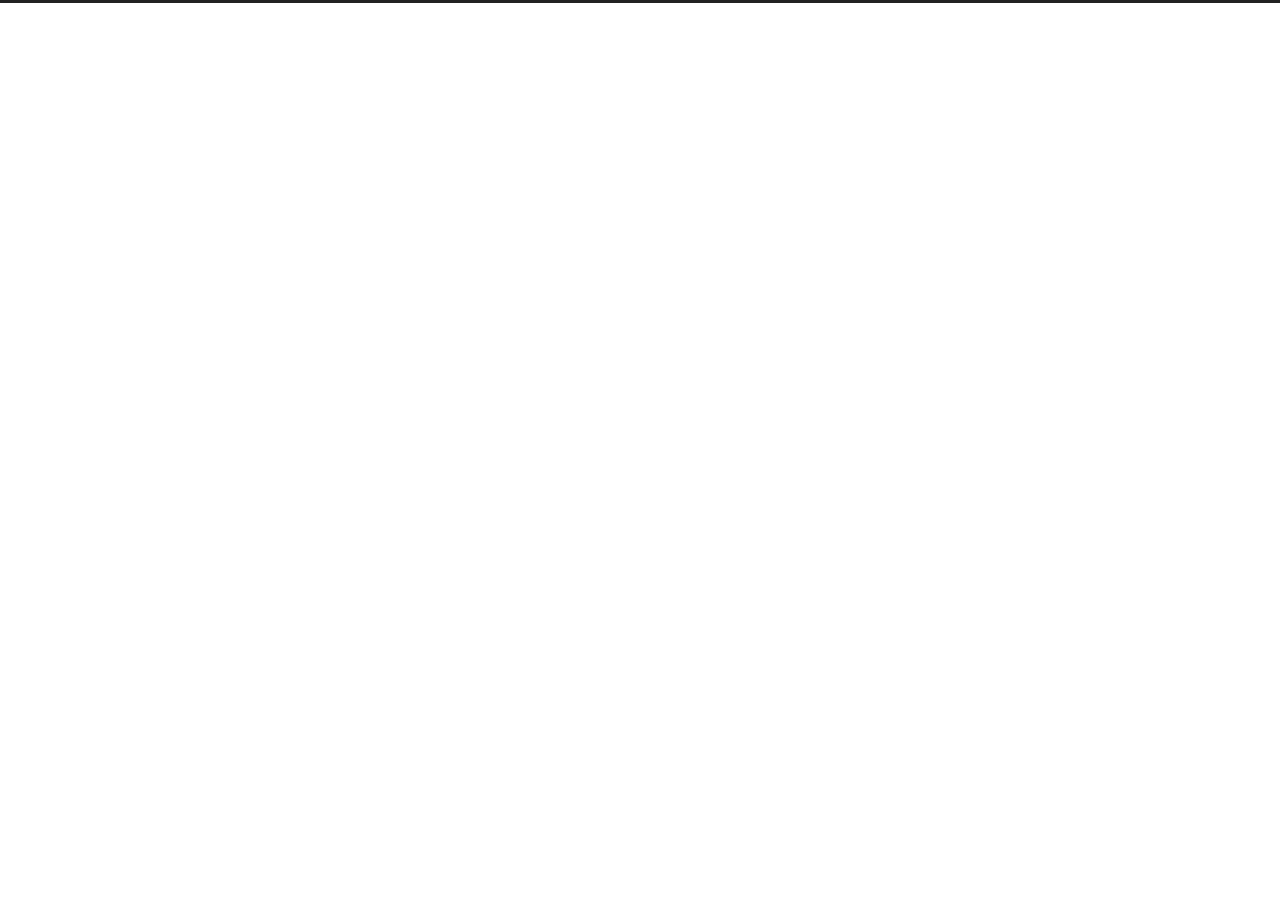
==== archives/index.html @ 6d8d893b "Site updated: 2021-06-17 23:56:23" ====
<!DOCTYPE html>
<html lang="en">
<head>
  <meta charset="UTF-8">
<meta name="viewport" content="width=device-width, initial-scale=1, maximum-scale=2">
<meta name="theme-color" content="#222">
<meta name="generator" content="Hexo 5.4.0">


  <link rel="apple-touch-icon" sizes="180x180" href="/images/apple-touch-icon-next.png">
  <link rel="icon" type="image/png" sizes="32x32" href="/images/favicon-32x32-next.png">
  <link rel="icon" type="image/png" sizes="16x16" href="/images/favicon-16x16-next.png">
  <link rel="mask-icon" href="/images/logo.svg" color="#222">

<link rel="stylesheet" href="/css/main.css">



<link rel="stylesheet" href="https://cdn.jsdelivr.net/npm/@fortawesome/fontawesome-free@5.15.3/css/all.min.css" integrity="sha256-2H3fkXt6FEmrReK448mDVGKb3WW2ZZw35gI7vqHOE4Y=" crossorigin="anonymous">
  <link rel="stylesheet" href="https://cdn.jsdelivr.net/npm/animate.css@3.1.1/animate.min.css" integrity="sha256-PR7ttpcvz8qrF57fur/yAx1qXMFJeJFiA6pSzWi0OIE=" crossorigin="anonymous">

<script class="next-config" data-name="main" type="application/json">{&quot;hostname&quot;:&quot;example.com&quot;,&quot;root&quot;:&quot;&#x2F;&quot;,&quot;images&quot;:&quot;&#x2F;images&quot;,&quot;scheme&quot;:&quot;Muse&quot;,&quot;version&quot;:&quot;8.5.0&quot;,&quot;exturl&quot;:false,&quot;sidebar&quot;:{&quot;position&quot;:&quot;left&quot;,&quot;display&quot;:&quot;post&quot;,&quot;padding&quot;:18,&quot;offset&quot;:12},&quot;copycode&quot;:false,&quot;bookmark&quot;:{&quot;enable&quot;:false,&quot;color&quot;:&quot;#222&quot;,&quot;save&quot;:&quot;auto&quot;},&quot;fancybox&quot;:false,&quot;mediumzoom&quot;:false,&quot;lazyload&quot;:false,&quot;pangu&quot;:false,&quot;comments&quot;:{&quot;style&quot;:&quot;tabs&quot;,&quot;active&quot;:null,&quot;storage&quot;:true,&quot;lazyload&quot;:false,&quot;nav&quot;:null},&quot;motion&quot;:{&quot;enable&quot;:true,&quot;async&quot;:false,&quot;transition&quot;:{&quot;post_block&quot;:&quot;fadeIn&quot;,&quot;post_header&quot;:&quot;fadeInDown&quot;,&quot;post_body&quot;:&quot;fadeInDown&quot;,&quot;coll_header&quot;:&quot;fadeInLeft&quot;,&quot;sidebar&quot;:&quot;fadeInUp&quot;}},&quot;prism&quot;:false,&quot;i18n&quot;:{&quot;placeholder&quot;:&quot;Searching...&quot;,&quot;empty&quot;:&quot;We didn&#39;t find any results for the search: ${query}&quot;,&quot;hits_time&quot;:&quot;${hits} results found in ${time} ms&quot;,&quot;hits&quot;:&quot;${hits} results found&quot;}}</script><script src="/js/config.js"></script>
<meta property="og:type" content="website">
<meta property="og:title" content="Hexo">
<meta property="og:url" content="http://example.com/archives/index.html">
<meta property="og:site_name" content="Hexo">
<meta property="og:locale" content="en_US">
<meta property="article:author" content="John Doe">
<meta name="twitter:card" content="summary">


<link rel="canonical" href="http://example.com/archives/">



<script class="next-config" data-name="page" type="application/json">{&quot;sidebar&quot;:&quot;&quot;,&quot;isHome&quot;:false,&quot;isPost&quot;:false,&quot;lang&quot;:&quot;en&quot;,&quot;comments&quot;:&quot;&quot;,&quot;permalink&quot;:&quot;&quot;,&quot;path&quot;:&quot;archives&#x2F;index.html&quot;,&quot;title&quot;:&quot;&quot;}</script>

<script class="next-config" data-name="calendar" type="application/json">&quot;&quot;</script>
<title>Archive | Hexo</title>
  




  <noscript>
    <link rel="stylesheet" href="/css/noscript.css">
  </noscript>
</head>

<body itemscope itemtype="http://schema.org/WebPage" class="use-motion">
  <div class="headband"></div>

  <main class="main">
    <header class="header" itemscope itemtype="http://schema.org/WPHeader">
      <div class="header-inner"><div class="site-brand-container">
  <div class="site-nav-toggle">
    <div class="toggle" aria-label="Toggle navigation bar" role="button">
    </div>
  </div>

  <div class="site-meta">

    <a href="/" class="brand" rel="start">
      <i class="logo-line"></i>
      <h1 class="site-title">Hexo</h1>
      <i class="logo-line"></i>
    </a>
  </div>

  <div class="site-nav-right">
    <div class="toggle popup-trigger">
    </div>
  </div>
</div>







</div>
        
  
  <div class="toggle sidebar-toggle" role="button">
    <span class="toggle-line"></span>
    <span class="toggle-line"></span>
    <span class="toggle-line"></span>
  </div>

  <aside class="sidebar">

    <div class="sidebar-inner sidebar-overview-active">
      <ul class="sidebar-nav">
        <li class="sidebar-nav-toc">
          Table of Contents
        </li>
        <li class="sidebar-nav-overview">
          Overview
        </li>
      </ul>

      <div class="sidebar-panel-container">
        <!--noindex-->
        <div class="post-toc-wrap sidebar-panel">
        </div>
        <!--/noindex-->

        <div class="site-overview-wrap sidebar-panel">
          <div class="site-overview">
            <div class="site-author site-overview-item animated" itemprop="author" itemscope itemtype="http://schema.org/Person">
  <p class="site-author-name" itemprop="name">John Doe</p>
  <div class="site-description" itemprop="description"></div>
</div>
<div class="site-state-wrap site-overview-item animated">
  <nav class="site-state">
      <div class="site-state-item site-state-posts">
          <a href="/archives">
          <span class="site-state-item-count">1</span>
          <span class="site-state-item-name">posts</span>
        </a>
      </div>
  </nav>
</div>



          </div>
        </div>
    </div>
  </aside>
  <div class="sidebar-dimmer"></div>


    </header>

    
  <div class="back-to-top" role="button" aria-label="Back to top">
    <i class="fa fa-arrow-up"></i>
    <span>0%</span>
  </div>

<noscript>
  <div class="noscript-warning">Theme NexT works best with JavaScript enabled</div>
</noscript>


    <div class="main-inner archive posts-collapse">


  
  
  
  <div class="post-block">
    <div class="post-content">
      <div class="collection-title">
        <span class="collection-header">Um..! 1 post. Keep on posting.</span>
      </div>

      
    <div class="collection-year">
      <span class="collection-header">2021</span>
    </div>

  <article itemscope itemtype="http://schema.org/Article">
    <header class="post-header">
      <div class="post-meta-container">
        <time itemprop="dateCreated"
              datetime="2021-06-17T23:36:24+08:00"
              content="2021-06-17">
          06-17
        </time>
      </div>

      <div class="post-title">
          <a class="post-title-link" href="/2021/06/17/hello-world/" itemprop="url">
            <span itemprop="name">Hello World</span>
          </a>
      </div>

      
    </header>
  </article>


    </div>
  </div>
  
  
  

</div>
  </main>

  <footer class="footer">
    <div class="footer-inner">


<div class="copyright">
  &copy; 
  <span itemprop="copyrightYear">2021</span>
  <span class="with-love">
    <i class="fa fa-heart"></i>
  </span>
  <span class="author" itemprop="copyrightHolder">John Doe</span>
</div>
  <div class="powered-by">Powered by <a href="https://hexo.io/" rel="noopener" target="_blank">Hexo</a> & <a href="https://theme-next.js.org/muse/" rel="noopener" target="_blank">NexT.Muse</a>
  </div>

    </div>
  </footer>

  
  <script src="https://cdn.jsdelivr.net/npm/animejs@3.2.1/lib/anime.min.js" integrity="sha256-XL2inqUJaslATFnHdJOi9GfQ60on8Wx1C2H8DYiN1xY=" crossorigin="anonymous"></script>
<script src="/js/comments.js"></script><script src="/js/utils.js"></script><script src="/js/motion.js"></script><script src="/js/schemes/muse.js"></script><script src="/js/next-boot.js"></script>

  




  





</body>
</html>
---- css/main.css ----
:root {
  --body-bg-color: #fff;
  --content-bg-color: #fff;
  --card-bg-color: #f5f5f5;
  --text-color: #555;
  --blockquote-color: #666;
  --link-color: #555;
  --link-hover-color: #222;
  --brand-color: #fff;
  --brand-hover-color: #fff;
  --table-row-odd-bg-color: #f9f9f9;
  --table-row-hover-bg-color: #f5f5f5;
  --menu-item-bg-color: #f5f5f5;
  --btn-default-bg: #222;
  --btn-default-color: #fff;
  --btn-default-border-color: #222;
  --btn-default-hover-bg: #fff;
  --btn-default-hover-color: #222;
  --btn-default-hover-border-color: #222;
  --highlight-background: #f0f0f0;
  --highlight-foreground: #444;
  --highlight-gutter-background: #dedede;
  --highlight-gutter-foreground: #555;
}
html {
  line-height: 1.15; /* 1 */
  -webkit-text-size-adjust: 100%; /* 2 */
}
body {
  margin: 0;
}
main {
  display: block;
}
h1 {
  font-size: 2em;
  margin: 0.67em 0;
}
hr {
  box-sizing: content-box; /* 1 */
  height: 0; /* 1 */
  overflow: visible; /* 2 */
}
pre {
  font-family: monospace, monospace; /* 1 */
  font-size: 1em; /* 2 */
}
a {
  background: transparent;
}
abbr[title] {
  border-bottom: none; /* 1 */
  text-decoration: underline; /* 2 */
  text-decoration: underline dotted; /* 2 */
}
b,
strong {
  font-weight: bolder;
}
code,
kbd,
samp {
  font-family: monospace, monospace; /* 1 */
  font-size: 1em; /* 2 */
}
small {
  font-size: 80%;
}
sub,
sup {
  font-size: 75%;
  line-height: 0;
  position: relative;
  vertical-align: baseline;
}
sub {
  bottom: -0.25em;
}
sup {
  top: -0.5em;
}
img {
  border-style: none;
}
button,
input,
optgroup,
select,
textarea {
  font-family: inherit; /* 1 */
  font-size: 100%; /* 1 */
  line-height: 1.15; /* 1 */
  margin: 0; /* 2 */
}
button,
input {
/* 1 */
  overflow: visible;
}
button,
select {
/* 1 */
  text-transform: none;
}
button,
[type='button'],
[type='reset'],
[type='submit'] {
  -webkit-appearance: button;
}
button::-moz-focus-inner,
[type='button']::-moz-focus-inner,
[type='reset']::-moz-focus-inner,
[type='submit']::-moz-focus-inner {
  border-style: none;
  padding: 0;
}
button:-moz-focusring,
[type='button']:-moz-focusring,
[type='reset']:-moz-focusring,
[type='submit']:-moz-focusring {
  outline: 1px dotted ButtonText;
}
fieldset {
  padding: 0.35em 0.75em 0.625em;
}
legend {
  box-sizing: border-box; /* 1 */
  color: inherit; /* 2 */
  display: table; /* 1 */
  max-width: 100%; /* 1 */
  padding: 0; /* 3 */
  white-space: normal; /* 1 */
}
progress {
  vertical-align: baseline;
}
textarea {
  overflow: auto;
}
[type='checkbox'],
[type='radio'] {
  box-sizing: border-box; /* 1 */
  padding: 0; /* 2 */
}
[type='number']::-webkit-inner-spin-button,
[type='number']::-webkit-outer-spin-button {
  height: auto;
}
[type='search'] {
  outline-offset: -2px; /* 2 */
  -webkit-appearance: textfield; /* 1 */
}
[type='search']::-webkit-search-decoration {
  -webkit-appearance: none;
}
::-webkit-file-upload-button {
  font: inherit; /* 2 */
  -webkit-appearance: button; /* 1 */
}
details {
  display: block;
}
summary {
  display: list-item;
}
template {
  display: none;
}
[hidden] {
  display: none;
}
::selection {
  background: #262a30;
  color: #eee;
}
html,
body {
  height: 100%;
}
body {
  background: var(--body-bg-color);
  color: var(--text-color);
  font-family: Lato, 'PingFang SC', 'Microsoft YaHei', sans-serif;
  font-size: 1em;
  line-height: 2;
  min-height: 100%;
  position: relative;
  transition: padding 0.2s ease-in-out;
}
h1,
h2,
h3,
h4,
h5,
h6 {
  font-family: Lato, 'PingFang SC', 'Microsoft YaHei', sans-serif;
  font-weight: bold;
  line-height: 1.5;
  margin: 20px 0 15px;
}
h1 {
  font-size: 1.5em;
}
h2 {
  font-size: 1.375em;
}
h3 {
  font-size: 1.25em;
}
h4 {
  font-size: 1.125em;
}
h5 {
  font-size: 1em;
}
h6 {
  font-size: 0.875em;
}
p {
  margin: 0 0 20px;
}
a {
  border-bottom: 1px solid #999;
  color: var(--link-color);
  cursor: pointer;
  outline: 0;
  text-decoration: none;
  overflow-wrap: break-word;
}
a:hover {
  border-bottom-color: var(--link-hover-color);
  color: var(--link-hover-color);
}
iframe,
img,
video,
embed {
  display: block;
  margin-left: auto;
  margin-right: auto;
  max-width: 100%;
}
hr {
  background-image: repeating-linear-gradient(-45deg, #ddd, #ddd 4px, transparent 4px, transparent 8px);
  border: 0;
  height: 3px;
  margin: 40px 0;
}
blockquote {
  border-left: 4px solid #ddd;
  color: var(--blockquote-color);
  margin: 0;
  padding: 0 15px;
}
blockquote cite::before {
  content: '-';
  padding: 0 5px;
}
dt {
  font-weight: bold;
}
dd {
  margin: 0;
  padding: 0;
}
.table-container {
  overflow: auto;
}
table {
  border-collapse: collapse;
  border-spacing: 0;
  font-size: 0.875em;
  margin: 0 0 20px;
  width: 100%;
}
tbody tr:nth-of-type(odd) {
  background: var(--table-row-odd-bg-color);
}
tbody tr:hover {
  background: var(--table-row-hover-bg-color);
}
caption,
th,
td {
  padding: 8px;
}
th,
td {
  border: 1px solid #ddd;
  border-bottom: 3px solid #ddd;
}
th {
  font-weight: 700;
  padding-bottom: 10px;
}
td {
  border-bottom-width: 1px;
}
.btn {
  background: var(--btn-default-bg);
  border: 2px solid var(--btn-default-border-color);
  border-radius: 0;
  color: var(--btn-default-color);
  display: inline-block;
  font-size: 0.875em;
  line-height: 2;
  padding: 0 20px;
  transition: background-color 0.2s ease-in-out;
}
.btn:hover {
  background: var(--btn-default-hover-bg);
  border-color: var(--btn-default-hover-border-color);
  color: var(--btn-default-hover-color);
}
.btn + .btn {
  margin: 0 0 8px 8px;
}
.btn .fa-fw {
  text-align: left;
  width: 1.285714285714286em;
}
.toggle {
  line-height: 0;
}
.toggle .toggle-line {
  background: #fff;
  display: block;
  height: 2px;
  left: 0;
  position: relative;
  top: 0;
  transition: all 0.4s;
  width: 100%;
}
.toggle .toggle-line:not(:first-child) {
  margin-top: 3px;
}
.toggle.toggle-arrow .toggle-line:first-child {
  left: 50%;
  top: 2px;
  transform: rotate(45deg);
  width: 50%;
}
.toggle.toggle-arrow .toggle-line:last-child {
  left: 50%;
  top: -2px;
  transform: rotate(-45deg);
  width: 50%;
}
.toggle.toggle-close .toggle-line:nth-child(2) {
  opacity: 0;
}
.toggle.toggle-close .toggle-line:first-child {
  top: 5px;
  transform: rotate(45deg);
}
.toggle.toggle-close .toggle-line:last-child {
  top: -5px;
  transform: rotate(-45deg);
}
/*

Original highlight.js style (c) Ivan Sagalaev <maniac@softwaremaniacs.org>

*/

.hljs {
  display: block;
  overflow-x: auto;
  padding: 0.5em;
  background: #F0F0F0;
}


/* Base color: saturation 0; */

.hljs,
.hljs-subst {
  color: #444;
}

.hljs-comment {
  color: #888888;
}

.hljs-keyword,
.hljs-attribute,
.hljs-selector-tag,
.hljs-meta-keyword,
.hljs-doctag,
.hljs-name {
  font-weight: bold;
}


/* User color: hue: 0 */

.hljs-type,
.hljs-string,
.hljs-number,
.hljs-selector-id,
.hljs-selector-class,
.hljs-quote,
.hljs-template-tag,
.hljs-deletion {
  color: #880000;
}

.hljs-title,
.hljs-section {
  color: #880000;
  font-weight: bold;
}

.hljs-regexp,
.hljs-symbol,
.hljs-variable,
.hljs-template-variable,
.hljs-link,
.hljs-selector-attr,
.hljs-selector-pseudo {
  color: #BC6060;
}


/* Language color: hue: 90; */

.hljs-literal {
  color: #78A960;
}

.hljs-built_in,
.hljs-bullet,
.hljs-code,
.hljs-addition {
  color: #397300;
}


/* Meta color: hue: 200 */

.hljs-meta {
  color: #1f7199;
}

.hljs-meta-string {
  color: #4d99bf;
}


/* Misc effects */

.hljs-emphasis {
  font-style: italic;
}

.hljs-strong {
  font-weight: bold;
}

code,
kbd,
figure.highlight,
pre {
  background: var(--highlight-background);
  color: var(--highlight-foreground);
}
figure.highlight,
pre {
  line-height: 1.6;
  margin: 0 auto 20px;
}
pre,
code {
  font-family: consolas, Menlo, monospace, 'PingFang SC', 'Microsoft YaHei';
}
code {
  border-radius: 3px;
  font-size: 0.875em;
  padding: 2px 4px;
  overflow-wrap: break-word;
}
kbd {
  border: 2px solid #ccc;
  border-radius: 0.2em;
  box-shadow: 0.1em 0.1em 0.2em rgba(0,0,0,0.1);
  font-family: inherit;
  padding: 0.1em 0.3em;
  white-space: nowrap;
}
figure.highlight {
  position: relative;
}
figure.highlight pre {
  border: 0;
  margin: 0;
  padding: 10px 0;
}
figure.highlight table {
  border: 0;
  margin: 0;
  width: auto;
}
figure.highlight td {
  border: 0;
  padding: 0;
}
figure.highlight figcaption,
pre .caption,
pre figcaption {
  background: var(--highlight-gutter-background);
  color: var(--highlight-foreground);
  display: flow-root;
  font-size: 0.875em;
  line-height: 1.2;
  padding: 0.5em;
}
figure.highlight figcaption a,
pre .caption a,
pre figcaption a {
  color: var(--highlight-foreground);
  float: right;
}
figure.highlight figcaption a:hover,
pre .caption a:hover,
pre figcaption a:hover {
  border-bottom-color: var(--highlight-foreground);
}
figure.highlight .gutter {
  -moz-user-select: none;
  -ms-user-select: none;
  -webkit-user-select: none;
  user-select: none;
}
figure.highlight .gutter pre {
  background: var(--highlight-gutter-background);
  color: var(--highlight-gutter-foreground);
  padding-left: 10px;
  padding-right: 10px;
  text-align: right;
}
figure.highlight .code pre {
  padding-left: 10px;
  width: 100%;
}
pre .caption,
pre figcaption {
  margin-bottom: 10px;
}
.gist table {
  width: auto;
}
.gist table td {
  border: 0;
}
pre {
  overflow: auto;
  padding: 10px;
  position: relative;
}
pre code {
  background: none;
  padding: 0;
  text-shadow: none;
}
.blockquote-center {
  border-left: none;
  margin: 40px 0;
  padding: 0;
  position: relative;
  text-align: center;
}
.blockquote-center::before,
.blockquote-center::after {
  left: 0;
  line-height: 1;
  opacity: 0.6;
  position: absolute;
  width: 100%;
}
.blockquote-center::before {
  border-top: 1px solid #ccc;
  text-align: left;
  top: -20px;
  content: '\f10d';
  font-family: 'Font Awesome 5 Free';
  font-weight: 900;
}
.blockquote-center::after {
  border-bottom: 1px solid #ccc;
  bottom: -20px;
  text-align: right;
  content: '\f10e';
  font-family: 'Font Awesome 5 Free';
  font-weight: 900;
}
.blockquote-center p,
.blockquote-center div {
  text-align: center;
}
.group-picture {
  margin-bottom: 20px;
}
.group-picture .group-picture-row {
  display: flex;
  gap: 3px;
  margin-bottom: 3px;
}
.group-picture .group-picture-column {
  flex: 1;
}
.group-picture .group-picture-column img {
  height: 100%;
  margin: 0;
  object-fit: cover;
  width: 100%;
}
.post-body .label {
  color: #555;
  padding: 0 2px;
}
.post-body .label.default {
  background: #f0f0f0;
}
.post-body .label.primary {
  background: #efe6f7;
}
.post-body .label.info {
  background: #e5f2f8;
}
.post-body .label.success {
  background: #e7f4e9;
}
.post-body .label.warning {
  background: #fcf6e1;
}
.post-body .label.danger {
  background: #fae8eb;
}
.post-body .link-grid {
  display: grid;
  grid-gap: 1.5rem 1.5rem;
  gap: 1.5rem 1.5rem;
  grid-template-columns: 1fr 1fr;
  margin-bottom: 20px;
  padding: 1rem;
}
@media (max-width: 767px) {
  .post-body .link-grid {
    grid-template-columns: 1fr;
  }
}
.post-body .link-grid .link-grid-container {
  border: solid #ddd;
  box-shadow: 1rem 1rem 0.5rem rgba(0,0,0,0.5);
  min-height: 5rem;
  min-width: 0;
  padding: 0.5rem;
  position: relative;
  transition: background 0.3s;
}
.post-body .link-grid .link-grid-container:hover {
  animation: next-shake 0.5s;
  background: var(--card-bg-color);
}
.post-body .link-grid .link-grid-container:active {
  box-shadow: 0.5rem 0.5rem 0.25rem rgba(0,0,0,0.5);
  transform: translate(0.2rem, 0.2rem);
}
.post-body .link-grid .link-grid-container .link-grid-image {
  border: 1px solid #ddd;
  border-radius: 50%;
  box-sizing: border-box;
  height: 5rem;
  padding: 3px;
  position: absolute;
  width: 5rem;
}
.post-body .link-grid .link-grid-container p {
  margin: 0 1rem 0 6rem;
}
.post-body .link-grid .link-grid-container p:first-of-type {
  font-size: 1.2em;
}
.post-body .link-grid .link-grid-container p:last-of-type {
  font-size: 0.8em;
  line-height: 1.3rem;
  opacity: 0.7;
}
.post-body .link-grid .link-grid-container a {
  border: 0;
  height: 100%;
  left: 0;
  position: absolute;
  top: 0;
  width: 100%;
}
@-moz-keyframes next-shake {
  0% {
    transform: translate(1pt, 1pt) rotate(0deg);
  }
  10% {
    transform: translate(-1pt, -2pt) rotate(-1deg);
  }
  20% {
    transform: translate(-3pt, 0pt) rotate(1deg);
  }
  30% {
    transform: translate(3pt, 2pt) rotate(0deg);
  }
  40% {
    transform: translate(1pt, -1pt) rotate(1deg);
  }
  50% {
    transform: translate(-1pt, 2pt) rotate(-1deg);
  }
  60% {
    transform: translate(-3pt, 1pt) rotate(0deg);
  }
  70% {
    transform: translate(3pt, 1pt) rotate(-1deg);
  }
  80% {
    transform: translate(-1pt, -1pt) rotate(1deg);
  }
  90% {
    transform: translate(1pt, 2pt) rotate(0deg);
  }
  100% {
    transform: translate(1pt, -2pt) rotate(-1deg);
  }
}
@-webkit-keyframes next-shake {
  0% {
    transform: translate(1pt, 1pt) rotate(0deg);
  }
  10% {
    transform: translate(-1pt, -2pt) rotate(-1deg);
  }
  20% {
    transform: translate(-3pt, 0pt) rotate(1deg);
  }
  30% {
    transform: translate(3pt, 2pt) rotate(0deg);
  }
  40% {
    transform: translate(1pt, -1pt) rotate(1deg);
  }
  50% {
    transform: translate(-1pt, 2pt) rotate(-1deg);
  }
  60% {
    transform: translate(-3pt, 1pt) rotate(0deg);
  }
  70% {
    transform: translate(3pt, 1pt) rotate(-1deg);
  }
  80% {
    transform: translate(-1pt, -1pt) rotate(1deg);
  }
  90% {
    transform: translate(1pt, 2pt) rotate(0deg);
  }
  100% {
    transform: translate(1pt, -2pt) rotate(-1deg);
  }
}
@-o-keyframes next-shake {
  0% {
    transform: translate(1pt, 1pt) rotate(0deg);
  }
  10% {
    transform: translate(-1pt, -2pt) rotate(-1deg);
  }
  20% {
    transform: translate(-3pt, 0pt) rotate(1deg);
  }
  30% {
    transform: translate(3pt, 2pt) rotate(0deg);
  }
  40% {
    transform: translate(1pt, -1pt) rotate(1deg);
  }
  50% {
    transform: translate(-1pt, 2pt) rotate(-1deg);
  }
  60% {
    transform: translate(-3pt, 1pt) rotate(0deg);
  }
  70% {
    transform: translate(3pt, 1pt) rotate(-1deg);
  }
  80% {
    transform: translate(-1pt, -1pt) rotate(1deg);
  }
  90% {
    transform: translate(1pt, 2pt) rotate(0deg);
  }
  100% {
    transform: translate(1pt, -2pt) rotate(-1deg);
  }
}
@keyframes next-shake {
  0% {
    transform: translate(1pt, 1pt) rotate(0deg);
  }
  10% {
    transform: translate(-1pt, -2pt) rotate(-1deg);
  }
  20% {
    transform: translate(-3pt, 0pt) rotate(1deg);
  }
  30% {
    transform: translate(3pt, 2pt) rotate(0deg);
  }
  40% {
    transform: translate(1pt, -1pt) rotate(1deg);
  }
  50% {
    transform: translate(-1pt, 2pt) rotate(-1deg);
  }
  60% {
    transform: translate(-3pt, 1pt) rotate(0deg);
  }
  70% {
    transform: translate(3pt, 1pt) rotate(-1deg);
  }
  80% {
    transform: translate(-1pt, -1pt) rotate(1deg);
  }
  90% {
    transform: translate(1pt, 2pt) rotate(0deg);
  }
  100% {
    transform: translate(1pt, -2pt) rotate(-1deg);
  }
}
.post-body .tabs {
  margin-bottom: 20px;
}
.post-body .tabs,
.tabs-comment {
  padding-top: 10px;
}
.post-body .tabs ul.nav-tabs,
.tabs-comment ul.nav-tabs {
  display: flex;
  display: flex;
  flex-wrap: wrap;
  justify-content: center;
  margin: 0;
  padding: 0;
}
@media (max-width: 413px) {
  .post-body .tabs ul.nav-tabs,
  .tabs-comment ul.nav-tabs {
    display: block;
    margin-bottom: 5px;
  }
}
.post-body .tabs ul.nav-tabs li.tab,
.tabs-comment ul.nav-tabs li.tab {
  border-bottom: 1px solid #ddd;
  border-left: 1px solid transparent;
  border-right: 1px solid transparent;
  border-radius: 0 0 0 0;
  border-top: 3px solid transparent;
  flex-grow: 1;
  list-style-type: none;
}
@media (max-width: 413px) {
  .post-body .tabs ul.nav-tabs li.tab,
  .tabs-comment ul.nav-tabs li.tab {
    border-bottom: 1px solid transparent;
    border-left: 3px solid transparent;
    border-right: 1px solid transparent;
    border-top: 1px solid transparent;
  }
}
@media (max-width: 413px) {
  .post-body .tabs ul.nav-tabs li.tab,
  .tabs-comment ul.nav-tabs li.tab {
    border-radius: 0;
  }
}
.post-body .tabs ul.nav-tabs li.tab a,
.tabs-comment ul.nav-tabs li.tab a {
  border-bottom: initial;
  display: block;
  line-height: 1.8;
  padding: 0.25em 0.75em;
  text-align: center;
  transition: all 0.2s ease-out;
}
.post-body .tabs ul.nav-tabs li.tab a i,
.tabs-comment ul.nav-tabs li.tab a i {
  width: 1.285714285714286em;
}
.post-body .tabs ul.nav-tabs li.tab.active,
.tabs-comment ul.nav-tabs li.tab.active {
  border-bottom-color: transparent;
  border-left-color: #ddd;
  border-right-color: #ddd;
  border-top-color: #fc6423;
}
@media (max-width: 413px) {
  .post-body .tabs ul.nav-tabs li.tab.active,
  .tabs-comment ul.nav-tabs li.tab.active {
    border-bottom-color: #ddd;
    border-left-color: #fc6423;
    border-right-color: #ddd;
    border-top-color: #ddd;
  }
}
.post-body .tabs ul.nav-tabs li.tab.active a,
.tabs-comment ul.nav-tabs li.tab.active a {
  cursor: default;
}
.post-body .tabs .tab-content,
.tabs-comment .tab-content {
  border: 1px solid #ddd;
  border-radius: 0 0 0 0;
  border-top-color: transparent;
}
@media (max-width: 413px) {
  .post-body .tabs .tab-content,
  .tabs-comment .tab-content {
    border-radius: 0;
    border-top-color: #ddd;
  }
}
.post-body .tabs .tab-content .tab-pane,
.tabs-comment .tab-content .tab-pane {
  padding: 20px 20px 0;
}
.post-body .tabs .tab-content .tab-pane:not(.active),
.tabs-comment .tab-content .tab-pane:not(.active) {
  display: none;
}
.post-body .note {
  border-radius: 3px;
  margin-bottom: 20px;
  padding: 1em;
  position: relative;
  border: 1px solid #eee;
  border-left-width: 5px;
}
.post-body .note summary {
  cursor: pointer;
  outline: 0;
}
.post-body .note summary p {
  display: inline;
}
.post-body .note h2,
.post-body .note h3,
.post-body .note h4,
.post-body .note h5,
.post-body .note h6 {
  border-bottom: initial;
  margin: 0;
  padding-top: 0;
}
.post-body .note p:first-child,
.post-body .note ul:first-child,
.post-body .note ol:first-child,
.post-body .note table:first-child,
.post-body .note pre:first-child,
.post-body .note blockquote:first-child,
.post-body .note img:first-child {
  margin-top: 0;
}
.post-body .note p:last-child,
.post-body .note ul:last-child,
.post-body .note ol:last-child,
.post-body .note table:last-child,
.post-body .note pre:last-child,
.post-body .note blockquote:last-child,
.post-body .note img:last-child {
  margin-bottom: 0;
}
.post-body .note.default {
  border-left-color: #777;
}
.post-body .note.default h2,
.post-body .note.default h3,
.post-body .note.default h4,
.post-body .note.default h5,
.post-body .note.default h6 {
  color: #777;
}
.post-body .note.primary {
  border-left-color: #6f42c1;
}
.post-body .note.primary h2,
.post-body .note.primary h3,
.post-body .note.primary h4,
.post-body .note.primary h5,
.post-body .note.primary h6 {
  color: #6f42c1;
}
.post-body .note.info {
  border-left-color: #428bca;
}
.post-body .note.info h2,
.post-body .note.info h3,
.post-body .note.info h4,
.post-body .note.info h5,
.post-body .note.info h6 {
  color: #428bca;
}
.post-body .note.success {
  border-left-color: #5cb85c;
}
.post-body .note.success h2,
.post-body .note.success h3,
.post-body .note.success h4,
.post-body .note.success h5,
.post-body .note.success h6 {
  color: #5cb85c;
}
.post-body .note.warning {
  border-left-color: #f0ad4e;
}
.post-body .note.warning h2,
.post-body .note.warning h3,
.post-body .note.warning h4,
.post-body .note.warning h5,
.post-body .note.warning h6 {
  color: #f0ad4e;
}
.post-body .note.danger {
  border-left-color: #d9534f;
}
.post-body .note.danger h2,
.post-body .note.danger h3,
.post-body .note.danger h4,
.post-body .note.danger h5,
.post-body .note.danger h6 {
  color: #d9534f;
}
.pagination .prev,
.pagination .next,
.pagination .page-number,
.pagination .space {
  display: inline-block;
  margin: -1px 10px 0;
  padding: 0 10px;
}
@media (max-width: 767px) {
  .pagination .prev,
  .pagination .next,
  .pagination .page-number,
  .pagination .space {
    margin: 0 5px;
  }
}
.pagination {
  border-top: 1px solid #eee;
  margin: 120px 0 0;
  text-align: center;
}
.pagination .prev,
.pagination .next,
.pagination .page-number {
  border-bottom: 0;
  border-top: 1px solid #eee;
  transition: border-color 0.2s ease-in-out;
}
.pagination .prev:hover,
.pagination .next:hover,
.pagination .page-number:hover {
  border-top-color: var(--link-hover-color);
}
@media (max-width: 767px) {
  .pagination {
    border-top: 0;
  }
  .pagination .prev,
  .pagination .next,
  .pagination .page-number {
    border-bottom: 1px solid #eee;
    border-top: 0;
  }
  .pagination .prev:hover,
  .pagination .next:hover,
  .pagination .page-number:hover {
    border-bottom-color: var(--link-hover-color);
  }
}
.pagination .space {
  margin: 0;
  padding: 0;
}
.pagination .page-number.current {
  background: #ccc;
  border-color: #ccc;
  color: var(--content-bg-color);
}
.comments {
  margin-top: 60px;
  overflow: hidden;
}
.comment-button-group {
  display: flex;
  display: flex;
  flex-wrap: wrap;
  justify-content: center;
  justify-content: center;
  margin: 1em 0;
}
.comment-button-group .comment-button {
  margin: 0.1em 0.2em;
}
.comment-button-group .comment-button.active {
  background: var(--btn-default-hover-bg);
  border-color: var(--btn-default-hover-border-color);
  color: var(--btn-default-hover-color);
}
.comment-position {
  display: none;
}
.comment-position.active {
  display: block;
}
.tabs-comment {
  margin-top: 4em;
  padding-top: 0;
}
.tabs-comment .comments {
  margin-top: 0;
  padding-top: 0;
}
.headband {
  background: #222;
  height: 3px;
}
@media (max-width: 991px) {
  .headband {
    display: none;
  }
}
.header {
  background: transparent;
}
.header-inner {
  margin: 0 auto;
  width: 700px;
}
@media (min-width: 1200px) {
  .header-inner {
    width: 800px;
  }
}
@media (min-width: 1600px) {
  .header-inner {
    width: 900px;
  }
}
.site-brand-container {
  display: flex;
  flex-shrink: 0;
  padding: 0 10px;
}
.use-motion .header,
.use-motion .site-brand-container .toggle {
  opacity: 0;
}
.site-meta {
  flex-grow: 1;
  text-align: center;
}
@media (max-width: 767px) {
  .site-meta {
    text-align: center;
  }
}
.custom-logo-image {
  margin-top: 20px;
}
@media (max-width: 991px) {
  .custom-logo-image {
    display: none;
  }
}
.brand {
  border-bottom: 0;
  color: var(--brand-color);
  display: inline-block;
  padding: 0 40px;
}
.brand:hover {
  color: var(--brand-hover-color);
}
.site-title {
  font-family: Lato, 'PingFang SC', 'Microsoft YaHei', sans-serif;
  font-size: 1.375em;
  font-weight: normal;
  margin: 0;
}
.site-subtitle {
  color: #999;
  font-size: 0.8125em;
  margin: 10px 0;
}
.use-motion .site-title,
.use-motion .site-subtitle,
.use-motion .custom-logo-image {
  opacity: 0;
  position: relative;
  top: -10px;
}
.site-nav-toggle,
.site-nav-right {
  display: none;
}
@media (max-width: 767px) {
  .site-nav-toggle,
  .site-nav-right {
    display: flex;
    flex-direction: column;
    justify-content: center;
  }
}
.site-nav-toggle .toggle,
.site-nav-right .toggle {
  color: var(--text-color);
  padding: 10px;
  width: 22px;
}
.site-nav-toggle .toggle .toggle-line,
.site-nav-right .toggle .toggle-line {
  background: var(--text-color);
  border-radius: 1px;
}
@media (max-width: 767px) {
  .site-nav {
    --scroll-height: 0;
    height: 0;
    overflow: hidden;
    transition: height 0.2s ease-in-out;
  }
  body:not(.site-nav-on) .site-nav .animated {
    animation: none;
  }
  body.site-nav-on .site-nav {
    height: var(--scroll-height);
  }
}
.menu {
  margin: 0;
  padding: 1em 0;
  text-align: center;
}
.menu-item {
  display: inline-block;
  list-style: none;
  margin: 0 10px;
}
@media (max-width: 767px) {
  .menu-item {
    display: block;
    margin-top: 10px;
  }
  .menu-item.menu-item-search {
    display: none;
  }
}
.menu-item a {
  border-bottom: 0;
  display: block;
  font-size: 0.8125em;
  transition: border-color 0.2s ease-in-out;
}
.menu-item a:hover,
.menu-item a.menu-item-active {
  background: var(--menu-item-bg-color);
}
.menu-item .fa,
.menu-item .fab,
.menu-item .far,
.menu-item .fas {
  margin-right: 8px;
}
.menu-item .badge {
  display: inline-block;
  font-weight: bold;
  line-height: 1;
  margin-left: 0.35em;
  margin-top: 0.35em;
  text-align: center;
  white-space: nowrap;
}
@media (max-width: 767px) {
  .menu-item .badge {
    float: right;
    margin-left: 0;
  }
}
.use-motion .menu-item {
  visibility: hidden;
}
.sidebar-inner {
  color: #999;
  padding: 18px 10px;
  text-align: center;
}
.site-overview {
  max-height: var(--sidebar-wrapper-height);
}
.site-overview-item:not(:first-child) {
  margin-top: 10px;
}
.cc-license .cc-opacity {
  border-bottom: 0;
  opacity: 0.7;
}
.cc-license .cc-opacity:hover {
  opacity: 0.9;
}
.cc-license img {
  display: inline-block;
}
.site-author-image {
  border: 2px solid #333;
  max-width: 96px;
  padding: 2px;
}
.site-author-name {
  color: #f5f5f5;
  font-weight: normal;
  margin: 5px 0 0;
}
.site-description {
  color: #999;
  font-size: 1em;
  margin-top: 5px;
}
.links-of-author a {
  font-size: 0.8125em;
}
.links-of-author .fa,
.links-of-author .fab,
.links-of-author .far,
.links-of-author .fas {
  margin-right: 2px;
}
.sidebar .sidebar-button:not(:first-child) {
  margin-top: 15px;
}
.sidebar .sidebar-button button {
  background: transparent;
  color: #fc6423;
  cursor: pointer;
  line-height: 2;
  padding: 0 15px;
  border: 1px solid #fc6423;
  border-radius: 4px;
}
.sidebar .sidebar-button button:hover {
  background: #fc6423;
  color: #fff;
}
.sidebar .sidebar-button button .fa,
.sidebar .sidebar-button button .fab,
.sidebar .sidebar-button button .far,
.sidebar .sidebar-button button .fas {
  margin-right: 5px;
}
.links-of-blogroll {
  font-size: 0.8125em;
}
.links-of-blogroll-title {
  font-size: 0.875em;
  font-weight: 600;
  margin-top: 0;
}
.links-of-blogroll-list {
  list-style: none;
  margin: 0;
  padding: 0;
}
.sidebar-dimmer {
  display: none;
}
@media (max-width: 991px) {
  .sidebar-dimmer {
    background: #000;
    display: block;
    height: 100%;
    left: 0;
    opacity: 0;
    position: fixed;
    top: 0;
    transition: visibility 0.4s, opacity 0.4s;
    visibility: hidden;
    width: 100%;
    z-index: 1100;
  }
  .sidebar-active .sidebar-dimmer {
    opacity: 0.7;
    visibility: visible;
  }
}
.sidebar-nav {
  display: none;
  margin: 0;
  padding-bottom: 20px;
  padding-left: 0;
}
.sidebar-nav-active .sidebar-nav {
  display: block;
}
.sidebar-nav li {
  border-bottom: 1px solid transparent;
  color: #666;
  cursor: pointer;
  display: inline-block;
  font-size: 0.875em;
}
.sidebar-nav li.sidebar-nav-overview {
  margin-left: 10px;
}
.sidebar-nav li:hover {
  color: #f5f5f5;
}
.sidebar-toc-active .sidebar-nav-toc,
.sidebar-overview-active .sidebar-nav-overview {
  border-bottom-color: #87daff;
  color: #87daff;
}
.sidebar-toc-active .sidebar-nav-toc:hover,
.sidebar-overview-active .sidebar-nav-overview:hover {
  color: #87daff;
}
.sidebar-panel-container {
  max-height: var(--sidebar-wrapper-height);
  overflow-x: hidden;
  overflow-y: auto;
}
.sidebar-panel {
  display: none;
}
.sidebar-overview-active .site-overview-wrap {
  display: flex;
  flex-direction: column;
  justify-content: center;
}
.sidebar-toc-active .post-toc-wrap {
  display: block;
}
.sidebar-toggle {
  bottom: 45px;
  height: 12px;
  padding: 6px 5px;
  width: 14px;
  background: #222;
  cursor: pointer;
  opacity: 0.8;
  position: fixed;
  z-index: 1300;
  left: 30px;
}
@media (max-width: 991px) {
  .sidebar-toggle {
    left: 20px;
  }
}
.sidebar-toggle:hover {
  opacity: 1;
}
@media (max-width: 991px) {
  .sidebar-toggle {
    opacity: 1;
  }
}
.sidebar-toggle:hover .toggle-line {
  background: #87daff;
}
@media (any-hover: hover) {
  body:not(.sidebar-active) .sidebar-toggle:hover .toggle-line:first-child {
    left: 50%;
    top: 2px;
    transform: rotate(45deg);
    width: 50%;
  }
  body:not(.sidebar-active) .sidebar-toggle:hover .toggle-line:last-child {
    left: 50%;
    top: -2px;
    transform: rotate(-45deg);
    width: 50%;
  }
}
.sidebar-active .sidebar-toggle .toggle-line:nth-child(2) {
  opacity: 0;
}
.sidebar-active .sidebar-toggle .toggle-line:first-child {
  top: 5px;
  transform: rotate(45deg);
}
.sidebar-active .sidebar-toggle .toggle-line:last-child {
  top: -5px;
  transform: rotate(-45deg);
}
.post-toc {
  font-size: 0.875em;
}
.post-toc ol {
  list-style: none;
  margin: 0;
  padding: 0 2px 5px 10px;
  text-align: left;
}
.post-toc ol > ol {
  padding-left: 0;
}
.post-toc ol a {
  transition: all 0.2s ease-in-out;
}
.post-toc .nav-item {
  line-height: 1.8;
  overflow: hidden;
  text-overflow: ellipsis;
  white-space: nowrap;
}
.post-toc .nav .nav-child {
  display: none;
}
.post-toc .nav .active > .nav-child {
  display: block;
}
.post-toc .nav .active-current > .nav-child {
  display: block;
}
.post-toc .nav .active-current > .nav-child > .nav-item {
  display: block;
}
.post-toc .nav .active > a {
  border-bottom-color: #87daff;
  color: #87daff;
}
.post-toc .nav .active-current > a {
  color: #87daff;
}
.post-toc .nav .active-current > a:hover {
  color: #87daff;
}
.site-state {
  display: flex;
  flex-wrap: wrap;
  justify-content: center;
  line-height: 1.4;
}
.site-state-item {
  padding: 0 15px;
}
.site-state-item a {
  border-bottom: 0;
  display: block;
}
.site-state-item-count {
  display: block;
  font-size: 1.25em;
  font-weight: 600;
}
.site-state-item-name {
  color: inherit;
  font-size: 0.875em;
}
.footer {
  color: #999;
  font-size: 0.875em;
  padding: 20px 0;
}
.footer.footer-fixed {
  bottom: 0;
  left: 0;
  position: absolute;
  right: 0;
}
.footer-inner {
  box-sizing: border-box;
  text-align: center;
  display: flex;
  flex-direction: column;
  justify-content: center;
  margin: 0 auto;
  width: 700px;
}
@media (min-width: 1200px) {
  .footer-inner {
    width: 800px;
  }
}
@media (min-width: 1600px) {
  .footer-inner {
    width: 900px;
  }
}
.use-motion .footer {
  opacity: 0;
}
.languages {
  display: inline-block;
  font-size: 1.125em;
  position: relative;
}
.languages .lang-select-label span {
  margin: 0 0.5em;
}
.languages .lang-select {
  height: 100%;
  left: 0;
  opacity: 0;
  position: absolute;
  top: 0;
  width: 100%;
}
.with-love {
  color: #ff0000;
  display: inline-block;
  margin: 0 5px;
}
@-moz-keyframes icon-animate {
  0%, 100% {
    transform: scale(1);
  }
  10%, 30% {
    transform: scale(0.9);
  }
  20%, 40%, 60%, 80% {
    transform: scale(1.1);
  }
  50%, 70% {
    transform: scale(1.1);
  }
}
@-webkit-keyframes icon-animate {
  0%, 100% {
    transform: scale(1);
  }
  10%, 30% {
    transform: scale(0.9);
  }
  20%, 40%, 60%, 80% {
    transform: scale(1.1);
  }
  50%, 70% {
    transform: scale(1.1);
  }
}
@-o-keyframes icon-animate {
  0%, 100% {
    transform: scale(1);
  }
  10%, 30% {
    transform: scale(0.9);
  }
  20%, 40%, 60%, 80% {
    transform: scale(1.1);
  }
  50%, 70% {
    transform: scale(1.1);
  }
}
@keyframes icon-animate {
  0%, 100% {
    transform: scale(1);
  }
  10%, 30% {
    transform: scale(0.9);
  }
  20%, 40%, 60%, 80% {
    transform: scale(1.1);
  }
  50%, 70% {
    transform: scale(1.1);
  }
}
.back-to-top {
  font-size: 12px;
}
.back-to-top span {
  display: none;
}
.back-to-top {
  bottom: -100px;
  box-sizing: border-box;
  color: #fff;
  padding: 0 6px;
  transition: bottom 0.2s ease-in-out;
  background: #222;
  cursor: pointer;
  opacity: 0.8;
  position: fixed;
  z-index: 1300;
  left: 30px;
  width: 24px;
}
@media (max-width: 991px) {
  .back-to-top {
    left: 20px;
  }
}
.back-to-top:hover {
  opacity: 1;
}
@media (max-width: 991px) {
  .back-to-top {
    opacity: 1;
  }
}
.back-to-top:hover {
  color: #87daff;
}
.back-to-top.back-to-top-on {
  bottom: 19px;
}
.noscript-warning {
  background-color: #f55;
  color: #fff;
  font-family: sans-serif;
  font-size: 1rem;
  font-weight: bold;
  left: 0;
  position: fixed;
  text-align: center;
  top: 0;
  width: 100%;
  z-index: 1500;
}
.rtl.post-body p,
.rtl.post-body a,
.rtl.post-body h1,
.rtl.post-body h2,
.rtl.post-body h3,
.rtl.post-body h4,
.rtl.post-body h5,
.rtl.post-body h6,
.rtl.post-body li,
.rtl.post-body ul,
.rtl.post-body ol {
  direction: rtl;
  font-family: UKIJ Ekran;
}
.rtl.post-title {
  font-family: UKIJ Ekran;
}
.post-button {
  margin-top: 40px;
  text-align: center;
}
.use-motion .post-block,
.use-motion .pagination,
.use-motion .comments {
  visibility: hidden;
}
.use-motion .post-header {
  visibility: hidden;
}
.use-motion .post-body {
  visibility: hidden;
}
.use-motion .collection-header {
  visibility: hidden;
}
.posts-collapse .post-content {
  margin-bottom: 35px;
  margin-left: 35px;
  position: relative;
}
@media (max-width: 767px) {
  .posts-collapse .post-content {
    margin-left: 0;
    margin-right: 0;
  }
}
.posts-collapse .post-content .collection-title {
  font-size: 1.125em;
  position: relative;
}
.posts-collapse .post-content .collection-title::before {
  background: #999;
  border: 1px solid #fff;
  margin-left: -6px;
  margin-top: -4px;
  position: absolute;
  top: 50%;
  border-radius: 50%;
  content: ' ';
  height: 10px;
  width: 10px;
}
.posts-collapse .post-content .collection-year {
  font-size: 1.5em;
  font-weight: bold;
  margin: 60px 0;
  position: relative;
}
.posts-collapse .post-content .collection-year::before {
  background: #bbb;
  margin-left: -4px;
  margin-top: -4px;
  position: absolute;
  top: 50%;
  border-radius: 50%;
  content: ' ';
  height: 8px;
  width: 8px;
}
.posts-collapse .post-content .collection-header {
  display: block;
  margin-left: 20px;
}
.posts-collapse .post-content .collection-header small {
  color: #bbb;
  margin-left: 5px;
}
.posts-collapse .post-content .post-header {
  border-bottom: 1px dashed #ccc;
  margin: 30px 2px 0;
  padding-left: 15px;
  position: relative;
  transition: border 0.2s ease-in-out;
}
.posts-collapse .post-content .post-header::before {
  background: #bbb;
  border: 1px solid #fff;
  left: -6px;
  position: absolute;
  top: 0.75em;
  transition: background 0.2s ease-in-out;
  border-radius: 50%;
  content: ' ';
  height: 6px;
  width: 6px;
}
.posts-collapse .post-content .post-header:hover {
  border-bottom-color: #666;
}
.posts-collapse .post-content .post-header:hover::before {
  background: #222;
}
.posts-collapse .post-content .post-meta-container {
  display: inline;
  font-size: 0.75em;
  margin-right: 10px;
}
.posts-collapse .post-content .post-title {
  display: inline;
}
.posts-collapse .post-content .post-title a {
  border-bottom: 0;
  color: var(--link-color);
}
.posts-collapse .post-content .post-title .fa-external-link-alt {
  font-size: 0.875em;
  margin-left: 5px;
}
.posts-collapse .post-content::before {
  background: #f5f5f5;
  content: ' ';
  height: 100%;
  margin-left: -2px;
  position: absolute;
  top: 1.25em;
  width: 4px;
}
.post-body {
  font-family: Lato, 'PingFang SC', 'Microsoft YaHei', sans-serif;
  overflow-wrap: break-word;
}
@media (min-width: 1200px) {
  .post-body {
    font-size: 1.125em;
  }
}
@media (min-width: 992px) {
  .post-body {
    text-align: justify;
  }
}
@media (max-width: 991px) {
  .post-body {
    text-align: justify;
  }
}
.post-body h1,
.post-body h2,
.post-body h3,
.post-body h4,
.post-body h5,
.post-body h6 {
  padding-top: 10px;
}
.post-body h1 .header-anchor,
.post-body h2 .header-anchor,
.post-body h3 .header-anchor,
.post-body h4 .header-anchor,
.post-body h5 .header-anchor,
.post-body h6 .header-anchor,
.post-body h1 .headerlink,
.post-body h2 .headerlink,
.post-body h3 .headerlink,
.post-body h4 .headerlink,
.post-body h5 .headerlink,
.post-body h6 .headerlink {
  border-bottom-style: none;
  color: inherit;
  float: right;
  font-size: 0.875em;
  margin-left: 10px;
  opacity: 0;
}
.post-body h1 .header-anchor::before,
.post-body h2 .header-anchor::before,
.post-body h3 .header-anchor::before,
.post-body h4 .header-anchor::before,
.post-body h5 .header-anchor::before,
.post-body h6 .header-anchor::before,
.post-body h1 .headerlink::before,
.post-body h2 .headerlink::before,
.post-body h3 .headerlink::before,
.post-body h4 .headerlink::before,
.post-body h5 .headerlink::before,
.post-body h6 .headerlink::before {
  content: '\f0c1';
  font-family: 'Font Awesome 5 Free';
  font-weight: 900;
}
.post-body h1:hover .header-anchor,
.post-body h2:hover .header-anchor,
.post-body h3:hover .header-anchor,
.post-body h4:hover .header-anchor,
.post-body h5:hover .header-anchor,
.post-body h6:hover .header-anchor,
.post-body h1:hover .headerlink,
.post-body h2:hover .headerlink,
.post-body h3:hover .headerlink,
.post-body h4:hover .headerlink,
.post-body h5:hover .headerlink,
.post-body h6:hover .headerlink {
  opacity: 0.5;
}
.post-body h1:hover .header-anchor:hover,
.post-body h2:hover .header-anchor:hover,
.post-body h3:hover .header-anchor:hover,
.post-body h4:hover .header-anchor:hover,
.post-body h5:hover .header-anchor:hover,
.post-body h6:hover .header-anchor:hover,
.post-body h1:hover .headerlink:hover,
.post-body h2:hover .headerlink:hover,
.post-body h3:hover .headerlink:hover,
.post-body h4:hover .headerlink:hover,
.post-body h5:hover .headerlink:hover,
.post-body h6:hover .headerlink:hover {
  opacity: 1;
}
.post-body .exturl .fa {
  font-size: 0.875em;
  margin-left: 4px;
}
.post-body .image-caption,
.post-body .figure .caption {
  color: #999;
  font-size: 0.875em;
  font-weight: bold;
  line-height: 1;
  margin: -20px auto 15px;
  text-align: center;
}
.post-body iframe,
.post-body img,
.post-body video,
.post-body embed {
  margin-bottom: 20px;
}
.post-body .video-container {
  height: 0;
  margin-bottom: 20px;
  overflow: hidden;
  padding-top: 75%;
  position: relative;
  width: 100%;
}
.post-body .video-container iframe,
.post-body .video-container object,
.post-body .video-container embed {
  height: 100%;
  left: 0;
  margin: 0;
  position: absolute;
  top: 0;
  width: 100%;
}
.post-gallery {
  display: flex;
  min-height: 200px;
}
.post-gallery .post-gallery-image {
  flex: 1;
}
.post-gallery .post-gallery-image:not(:first-child) {
  clip-path: polygon(40px 0, 100% 0, 100% 100%, 0 100%);
  margin-left: -20px;
}
.post-gallery .post-gallery-image:not(:last-child) {
  margin-right: -20px;
}
.post-gallery .post-gallery-image img {
  height: 100%;
  object-fit: cover;
  opacity: 1;
  width: 100%;
}
.posts-expand .post-gallery {
  margin-bottom: 60px;
}
.posts-collapse .post-gallery {
  margin: 15px 0;
}
.posts-expand .post-header {
  font-size: 1.125em;
  margin-bottom: 60px;
  text-align: center;
}
.posts-expand .post-title {
  font-size: 1.5em;
  font-weight: normal;
  margin: initial;
  overflow-wrap: break-word;
}
.posts-expand .post-title-link {
  border-bottom: 0;
  color: var(--link-color);
  display: inline-block;
  position: relative;
}
.posts-expand .post-title-link::before {
  background: var(--link-color);
  bottom: 0;
  content: '';
  height: 2px;
  left: 0;
  position: absolute;
  transform: scaleX(0);
  transition: transform 0.2s ease-in-out;
  width: 100%;
}
.posts-expand .post-title-link:hover::before {
  transform: scaleX(1);
}
.posts-expand .post-title-link .fa-external-link-alt {
  font-size: 0.875em;
  margin-left: 5px;
}
.post-sticky-flag {
  display: inline-block;
  margin-right: 8px;
  transform: rotate(30deg);
}
.posts-expand .post-meta-container {
  color: #999;
  font-family: Lato, 'PingFang SC', 'Microsoft YaHei', sans-serif;
  font-size: 0.75em;
  margin-top: 3px;
}
.posts-expand .post-meta-container .post-description {
  font-size: 0.875em;
  margin-top: 2px;
}
.posts-expand .post-meta-container time {
  border-bottom: 1px dashed #999;
  cursor: pointer;
}
.post-meta {
  display: flex;
  flex-wrap: wrap;
  justify-content: center;
}
.post-meta-item:not(:first-child)::before {
  content: '|';
  margin: 0 0.5em;
}
.post-meta-item-icon {
  margin-right: 3px;
}
@media (max-width: 991px) {
  .post-meta-item-text {
    display: none;
  }
}
.post-nav {
  border-top: 1px solid #eee;
  display: flex;
  gap: 30px;
  justify-content: space-between;
  margin-top: 1em;
  padding: 10px 5px 0;
}
.post-nav-item {
  flex: 1;
}
.post-nav-item a {
  border-bottom: 0;
  display: block;
  font-size: 0.875em;
  line-height: 1.6;
}
.post-nav-item a:active {
  top: 2px;
}
.post-nav-item .fa {
  font-size: 0.75em;
}
.post-nav-item:first-child .fa {
  margin-right: 5px;
}
.post-nav-item:last-child {
  text-align: right;
}
.post-nav-item:last-child .fa {
  margin-left: 5px;
}
.post-footer {
  display: flex;
  flex-direction: column;
  justify-content: center;
}
.post-eof {
  background: #ccc;
  height: 1px;
  margin: 80px auto 60px;
  width: 8%;
}
.post-block:last-of-type .post-eof {
  display: none;
}
.post-tags {
  margin-top: 40px;
  text-align: center;
}
.post-tags a {
  display: inline-block;
  font-size: 0.8125em;
}
.post-tags a:not(:last-child) {
  margin-right: 10px;
}
.post-widgets {
  border-top: 1px solid #eee;
  margin-top: 15px;
  text-align: center;
}
.wp_rating {
  height: 20px;
  line-height: 20px;
  margin-top: 10px;
  padding-top: 6px;
  text-align: center;
}
.social-like {
  display: flex;
  font-size: 0.875em;
  justify-content: center;
  text-align: center;
}
.reward-container {
  margin: 1em 0 0;
  padding: 1em 0;
  text-align: center;
}
.reward-container button {
  background: transparent;
  color: #87daff;
  cursor: pointer;
  line-height: 2;
  padding: 0 15px;
  border: 2px solid #87daff;
  border-radius: 2px;
  outline: 0;
  transition: all 0.2s ease-in-out;
  vertical-align: text-top;
}
.reward-container button:hover {
  background: #87daff;
  color: #fff;
}
.post-reward {
  display: none;
  padding-top: 20px;
}
.post-reward.active {
  display: block;
}
.post-reward div {
  display: inline-block;
}
.post-reward div span {
  display: block;
}
.post-reward img {
  display: inline-block;
  margin: 0.8em 2em 0;
  max-width: 100%;
  width: 180px;
}
@-moz-keyframes next-roll {
  from {
    transform: rotateZ(30deg);
  }
  to {
    transform: rotateZ(-30deg);
  }
}
@-webkit-keyframes next-roll {
  from {
    transform: rotateZ(30deg);
  }
  to {
    transform: rotateZ(-30deg);
  }
}
@-o-keyframes next-roll {
  from {
    transform: rotateZ(30deg);
  }
  to {
    transform: rotateZ(-30deg);
  }
}
@keyframes next-roll {
  from {
    transform: rotateZ(30deg);
  }
  to {
    transform: rotateZ(-30deg);
  }
}
.category-all-page .category-all-title {
  text-align: center;
}
.category-all-page .category-all {
  margin-top: 20px;
}
.category-all-page .category-list {
  list-style: none;
  margin: 0;
  padding: 0;
}
.category-all-page .category-list-item {
  margin: 5px 10px;
}
.category-all-page .category-list-count {
  color: #bbb;
}
.category-all-page .category-list-count::before {
  content: ' (';
}
.category-all-page .category-list-count::after {
  content: ') ';
}
.category-all-page .category-list-child {
  padding-left: 10px;
}
.event-list hr {
  background: #222;
  margin: 20px 0 45px;
}
.event-list hr::after {
  background: #222;
  color: #fff;
  content: 'NOW';
  display: inline-block;
  font-weight: bold;
  padding: 0 5px;
}
.event-list .event {
  --event-background: #222;
  --event-foreground: #bbb;
  --event-title: #fff;
  background: var(--event-background);
  padding: 15px;
}
.event-list .event .event-summary {
  border-bottom: 0;
  color: var(--event-title);
  margin: 0;
  padding: 0 0 0 35px;
  position: relative;
}
.event-list .event .event-summary::before {
  animation: dot-flash 1s alternate infinite ease-in-out;
  background: var(--event-title);
  left: 0;
  margin-top: -6px;
  position: absolute;
  top: 50%;
  border-radius: 50%;
  content: ' ';
  height: 12px;
  width: 12px;
}
.event-list .event:nth-of-type(odd) .event-summary::before {
  animation-delay: 0.5s;
}
.event-list .event:not(:last-child) {
  margin-bottom: 20px;
}
.event-list .event .event-relative-time {
  color: var(--event-foreground);
  display: inline-block;
  font-size: 12px;
  font-weight: normal;
  padding-left: 12px;
}
.event-list .event .event-details {
  color: var(--event-foreground);
  display: block;
  line-height: 18px;
  padding: 6px 0 6px 35px;
}
.event-list .event .event-details::before {
  color: var(--event-foreground);
  display: inline-block;
  margin-right: 9px;
  width: 14px;
  font-family: 'Font Awesome 5 Free';
  font-weight: 900;
}
.event-list .event .event-details.event-location::before {
  content: '\f041';
}
.event-list .event .event-details.event-duration::before {
  content: '\f017';
}
.event-list .event .event-details.event-description::before {
  content: '\f024';
}
.event-list .event-past {
  --event-background: #f5f5f5;
  --event-foreground: #999;
  --event-title: #222;
}
@-moz-keyframes dot-flash {
  from {
    opacity: 1;
    transform: scale(1);
  }
  to {
    opacity: 0;
    transform: scale(0.8);
  }
}
@-webkit-keyframes dot-flash {
  from {
    opacity: 1;
    transform: scale(1);
  }
  to {
    opacity: 0;
    transform: scale(0.8);
  }
}
@-o-keyframes dot-flash {
  from {
    opacity: 1;
    transform: scale(1);
  }
  to {
    opacity: 0;
    transform: scale(0.8);
  }
}
@keyframes dot-flash {
  from {
    opacity: 1;
    transform: scale(1);
  }
  to {
    opacity: 0;
    transform: scale(0.8);
  }
}
ul.breadcrumb {
  font-size: 0.75em;
  list-style: none;
  margin: 1em 0;
  padding: 0 2em;
  text-align: center;
}
ul.breadcrumb li {
  display: inline;
}
ul.breadcrumb li:not(:first-child)::before {
  content: '/\00a0';
  font-weight: normal;
  padding: 0.5em;
}
ul.breadcrumb li:last-child {
  font-weight: bold;
}
.tag-cloud {
  text-align: center;
}
.tag-cloud a {
  display: inline-block;
  margin: 10px;
}
.tag-cloud-0 {
  border-bottom-color: #aaa;
  color: #aaa;
}
.tag-cloud-1 {
  border-bottom-color: #9a9a9a;
  color: #9a9a9a;
}
.tag-cloud-2 {
  border-bottom-color: #8b8b8b;
  color: #8b8b8b;
}
.tag-cloud-3 {
  border-bottom-color: #7c7c7c;
  color: #7c7c7c;
}
.tag-cloud-4 {
  border-bottom-color: #6c6c6c;
  color: #6c6c6c;
}
.tag-cloud-5 {
  border-bottom-color: #5d5d5d;
  color: #5d5d5d;
}
.tag-cloud-6 {
  border-bottom-color: #4e4e4e;
  color: #4e4e4e;
}
.tag-cloud-7 {
  border-bottom-color: #3e3e3e;
  color: #3e3e3e;
}
.tag-cloud-8 {
  border-bottom-color: #2f2f2f;
  color: #2f2f2f;
}
.tag-cloud-9 {
  border-bottom-color: #202020;
  color: #202020;
}
.tag-cloud-10 {
  border-bottom-color: #111;
  color: #111;
}
.use-motion .animated {
  animation-fill-mode: none;
  visibility: inherit;
}
.use-motion .sidebar .animated {
  animation-fill-mode: both;
}
.main-inner {
  margin: 0 auto;
  width: 700px;
}
@media (min-width: 1200px) {
  .main-inner {
    width: 800px;
  }
}
@media (min-width: 1600px) {
  .main-inner {
    width: 900px;
  }
}
@media (max-width: 767px) {
  .main-inner {
    padding-left: 20px;
    padding-right: 20px;
  }
}
@media (max-width: 767px) {
  .header-inner,
  .main-inner,
  .footer-inner {
    width: auto;
  }
}
.main-inner {
  padding-bottom: 60px;
}
.post-block:first-of-type {
  padding-top: 70px;
}
@media (max-width: 767px) {
  .post-block:first-of-type {
    padding-top: 35px;
  }
}
.custom-logo-image {
  background: #fff;
  margin: 0 auto 10px;
  max-width: 150px;
  padding: 5px;
}
.brand {
  background: var(--btn-default-bg);
}
.header-inner {
  padding-top: 100px;
}
@media (max-width: 767px) {
  .header-inner {
    padding-top: 50px;
  }
}
@media (max-width: 767px) {
  .site-nav {
    border-bottom: 1px solid #ddd;
    border-top: 1px solid #ddd;
  }
}
@media (max-width: 767px) {
  .menu {
    text-align: left;
  }
}
@media (max-width: 767px) {
  .menu .menu-item {
    margin: 0 10px;
  }
}
.menu .menu-item a {
  border-bottom: 1px solid transparent;
}
@media (max-width: 767px) {
  .menu .menu-item a {
    padding: 5px 10px;
  }
}
.menu .menu-item a:hover,
.menu .menu-item a.menu-item-active {
  background: transparent;
  border-bottom: 1px solid var(--link-hover-color);
}
@media (max-width: 767px) {
  .menu .menu-item a:hover,
  .menu .menu-item a.menu-item-active {
    border-bottom: 1px dotted #ddd;
  }
}
@media (min-width: 768px) {
  .menu .menu-item .fa,
  .menu .menu-item .fab,
  .menu .menu-item .far,
  .menu .menu-item .fas {
    display: block;
    line-height: 2;
    margin-right: 0;
    width: 100%;
  }
}
.menu .menu-item .badge {
  background: #eee;
  color: #555;
  padding: 1px 4px;
}
.sub-menu {
  margin: 10px 0;
}
.sub-menu .menu-item {
  display: inline-block;
}
@media (min-width: 992px) {
  .sidebar-active {
    padding-left: 320px;
  }
}
.sidebar {
  left: -320px;
}
.sidebar-active .sidebar {
  left: 0;
}
.sidebar {
  background: #222;
  bottom: 0;
  box-shadow: inset 0 2px 6px #000;
  position: fixed;
  top: 0;
  transition: all 0.2s ease-out;
  width: 320px;
  z-index: 1200;
}
.sidebar a {
  border-bottom-color: #555;
  color: #999;
}
.sidebar a:hover {
  border-bottom-color: #eee;
  color: #eee;
}
.links-of-author:not(:first-child) {
  margin-top: 15px;
}
.links-of-author a {
  border-bottom-color: #555;
  display: inline-block;
  margin-bottom: 10px;
  margin-right: 10px;
  vertical-align: middle;
}
.links-of-author a::before {
  background: #fff299;
  display: inline-block;
  margin-right: 3px;
  transform: translateY(-2px);
  border-radius: 50%;
  content: ' ';
  height: 4px;
  width: 4px;
}
.links-of-blogroll-item {
  padding: 2px 10px;
}
.links-of-blogroll-item a {
  box-sizing: border-box;
  display: inline-block;
  max-width: 280px;
  overflow: hidden;
  text-overflow: ellipsis;
  white-space: nowrap;
}
---- css/noscript.css ----
body {
  margin-top: 2rem;
}
.use-motion .menu-item,
.use-motion .sidebar,
.use-motion .post-block,
.use-motion .pagination,
.use-motion .comments,
.use-motion .post-header,
.use-motion .post-body,
.use-motion .collection-header {
  visibility: visible;
}
.use-motion .header,
.use-motion .site-brand-container .toggle,
.use-motion .footer {
  opacity: initial;
}
.use-motion .site-title,
.use-motion .site-subtitle,
.use-motion .custom-logo-image {
  opacity: initial;
  top: initial;
}
.use-motion .logo-line {
  transform: scaleX(1);
}
.search-pop-overlay,
.sidebar-nav {
  display: none;
}
.sidebar-panel {
  display: block;
}
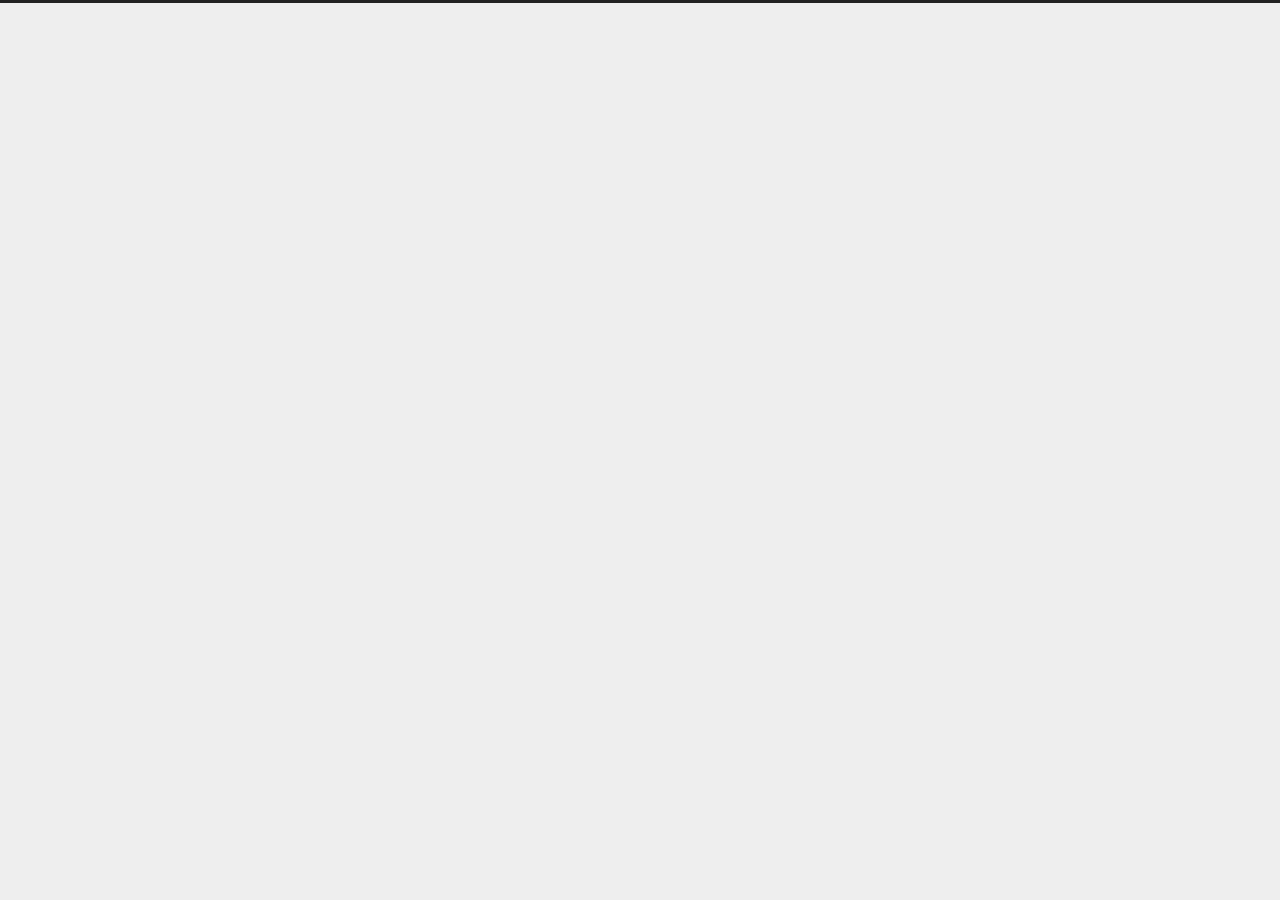
==== commit 55470dbc: "Site updated: 2021-06-18 00:53:49" ====
--- a/archives/index.html
+++ b/archives/index.html
@@ -1,5 +1,5 @@
 <!DOCTYPE html>
-<html lang="en">
+<html lang="zh-CN">
 <head>
   <meta charset="UTF-8">
 <meta name="viewport" content="width=device-width, initial-scale=1, maximum-scale=2">
@@ -19,24 +19,24 @@
 <link rel="stylesheet" href="https://cdn.jsdelivr.net/npm/@fortawesome/fontawesome-free@5.15.3/css/all.min.css" integrity="sha256-2H3fkXt6FEmrReK448mDVGKb3WW2ZZw35gI7vqHOE4Y=" crossorigin="anonymous">
   <link rel="stylesheet" href="https://cdn.jsdelivr.net/npm/animate.css@3.1.1/animate.min.css" integrity="sha256-PR7ttpcvz8qrF57fur/yAx1qXMFJeJFiA6pSzWi0OIE=" crossorigin="anonymous">
 
-<script class="next-config" data-name="main" type="application/json">{&quot;hostname&quot;:&quot;example.com&quot;,&quot;root&quot;:&quot;&#x2F;&quot;,&quot;images&quot;:&quot;&#x2F;images&quot;,&quot;scheme&quot;:&quot;Muse&quot;,&quot;version&quot;:&quot;8.5.0&quot;,&quot;exturl&quot;:false,&quot;sidebar&quot;:{&quot;position&quot;:&quot;left&quot;,&quot;display&quot;:&quot;post&quot;,&quot;padding&quot;:18,&quot;offset&quot;:12},&quot;copycode&quot;:false,&quot;bookmark&quot;:{&quot;enable&quot;:false,&quot;color&quot;:&quot;#222&quot;,&quot;save&quot;:&quot;auto&quot;},&quot;fancybox&quot;:false,&quot;mediumzoom&quot;:false,&quot;lazyload&quot;:false,&quot;pangu&quot;:false,&quot;comments&quot;:{&quot;style&quot;:&quot;tabs&quot;,&quot;active&quot;:null,&quot;storage&quot;:true,&quot;lazyload&quot;:false,&quot;nav&quot;:null},&quot;motion&quot;:{&quot;enable&quot;:true,&quot;async&quot;:false,&quot;transition&quot;:{&quot;post_block&quot;:&quot;fadeIn&quot;,&quot;post_header&quot;:&quot;fadeInDown&quot;,&quot;post_body&quot;:&quot;fadeInDown&quot;,&quot;coll_header&quot;:&quot;fadeInLeft&quot;,&quot;sidebar&quot;:&quot;fadeInUp&quot;}},&quot;prism&quot;:false,&quot;i18n&quot;:{&quot;placeholder&quot;:&quot;Searching...&quot;,&quot;empty&quot;:&quot;We didn&#39;t find any results for the search: ${query}&quot;,&quot;hits_time&quot;:&quot;${hits} results found in ${time} ms&quot;,&quot;hits&quot;:&quot;${hits} results found&quot;}}</script><script src="/js/config.js"></script>
+<script class="next-config" data-name="main" type="application/json">{&quot;hostname&quot;:&quot;xiacm.github.io&quot;,&quot;root&quot;:&quot;&#x2F;&quot;,&quot;images&quot;:&quot;&#x2F;images&quot;,&quot;scheme&quot;:&quot;Gemini&quot;,&quot;version&quot;:&quot;8.5.0&quot;,&quot;exturl&quot;:false,&quot;sidebar&quot;:{&quot;position&quot;:&quot;left&quot;,&quot;display&quot;:&quot;post&quot;,&quot;padding&quot;:18,&quot;offset&quot;:12},&quot;copycode&quot;:false,&quot;bookmark&quot;:{&quot;enable&quot;:false,&quot;color&quot;:&quot;#222&quot;,&quot;save&quot;:&quot;auto&quot;},&quot;fancybox&quot;:false,&quot;mediumzoom&quot;:false,&quot;lazyload&quot;:false,&quot;pangu&quot;:false,&quot;comments&quot;:{&quot;style&quot;:&quot;tabs&quot;,&quot;active&quot;:null,&quot;storage&quot;:true,&quot;lazyload&quot;:false,&quot;nav&quot;:null},&quot;motion&quot;:{&quot;enable&quot;:true,&quot;async&quot;:false,&quot;transition&quot;:{&quot;post_block&quot;:&quot;fadeIn&quot;,&quot;post_header&quot;:&quot;fadeInDown&quot;,&quot;post_body&quot;:&quot;fadeInDown&quot;,&quot;coll_header&quot;:&quot;fadeInLeft&quot;,&quot;sidebar&quot;:&quot;fadeInUp&quot;}},&quot;prism&quot;:false,&quot;i18n&quot;:{&quot;placeholder&quot;:&quot;搜索...&quot;,&quot;empty&quot;:&quot;没有找到任何搜索结果：${query}&quot;,&quot;hits_time&quot;:&quot;找到 ${hits} 个搜索结果（用时 ${time} 毫秒）&quot;,&quot;hits&quot;:&quot;找到 ${hits} 个搜索结果&quot;}}</script><script src="/js/config.js"></script>
 <meta property="og:type" content="website">
-<meta property="og:title" content="Hexo">
-<meta property="og:url" content="http://example.com/archives/index.html">
-<meta property="og:site_name" content="Hexo">
-<meta property="og:locale" content="en_US">
-<meta property="article:author" content="John Doe">
+<meta property="og:title" content="XiaCM">
+<meta property="og:url" content="https://xiacm.github.io/archives/index.html">
+<meta property="og:site_name" content="XiaCM">
+<meta property="og:locale" content="zh_CN">
+<meta property="article:author" content="夏成明">
 <meta name="twitter:card" content="summary">
 
 
-<link rel="canonical" href="http://example.com/archives/">
-
-
-
-<script class="next-config" data-name="page" type="application/json">{&quot;sidebar&quot;:&quot;&quot;,&quot;isHome&quot;:false,&quot;isPost&quot;:false,&quot;lang&quot;:&quot;en&quot;,&quot;comments&quot;:&quot;&quot;,&quot;permalink&quot;:&quot;&quot;,&quot;path&quot;:&quot;archives&#x2F;index.html&quot;,&quot;title&quot;:&quot;&quot;}</script>
+<link rel="canonical" href="https://xiacm.github.io/archives/">
+
+
+
+<script class="next-config" data-name="page" type="application/json">{&quot;sidebar&quot;:&quot;&quot;,&quot;isHome&quot;:false,&quot;isPost&quot;:false,&quot;lang&quot;:&quot;zh-CN&quot;,&quot;comments&quot;:&quot;&quot;,&quot;permalink&quot;:&quot;&quot;,&quot;path&quot;:&quot;archives&#x2F;index.html&quot;,&quot;title&quot;:&quot;&quot;}</script>
 
 <script class="next-config" data-name="calendar" type="application/json">&quot;&quot;</script>
-<title>Archive | Hexo</title>
+<title>归档 | XiaCM</title>
   
 
 
@@ -54,7 +54,7 @@
     <header class="header" itemscope itemtype="http://schema.org/WPHeader">
       <div class="header-inner"><div class="site-brand-container">
   <div class="site-nav-toggle">
-    <div class="toggle" aria-label="Toggle navigation bar" role="button">
+    <div class="toggle" aria-label="切换导航栏" role="button">
     </div>
   </div>
 
@@ -62,7 +62,7 @@
 
     <a href="/" class="brand" rel="start">
       <i class="logo-line"></i>
-      <h1 class="site-title">Hexo</h1>
+      <h1 class="site-title">XiaCM</h1>
       <i class="logo-line"></i>
     </a>
   </div>
@@ -93,10 +93,10 @@
     <div class="sidebar-inner sidebar-overview-active">
       <ul class="sidebar-nav">
         <li class="sidebar-nav-toc">
-          Table of Contents
+          文章目录
         </li>
         <li class="sidebar-nav-overview">
-          Overview
+          站点概览
         </li>
       </ul>
 
@@ -109,7 +109,9 @@
         <div class="site-overview-wrap sidebar-panel">
           <div class="site-overview">
             <div class="site-author site-overview-item animated" itemprop="author" itemscope itemtype="http://schema.org/Person">
-  <p class="site-author-name" itemprop="name">John Doe</p>
+    <img class="site-author-image" itemprop="image" alt="夏成明"
+      src="https://avatars.githubusercontent.com/u/21352039?s=400&u=865abc1e896215adb1043e808b331435cd50c33a&v=4">
+  <p class="site-author-name" itemprop="name">夏成明</p>
   <div class="site-description" itemprop="description"></div>
 </div>
 <div class="site-state-wrap site-overview-item animated">
@@ -117,8 +119,16 @@
       <div class="site-state-item site-state-posts">
           <a href="/archives">
           <span class="site-state-item-count">1</span>
-          <span class="site-state-item-name">posts</span>
+          <span class="site-state-item-name">日志</span>
         </a>
+      </div>
+      <div class="site-state-item site-state-categories">
+        <span class="site-state-item-count">1</span>
+        <span class="site-state-item-name">分类</span>
+      </div>
+      <div class="site-state-item site-state-tags">
+        <span class="site-state-item-count">1</span>
+        <span class="site-state-item-name">标签</span>
       </div>
   </nav>
 </div>
@@ -135,7 +145,7 @@
     </header>
 
     
-  <div class="back-to-top" role="button" aria-label="Back to top">
+  <div class="back-to-top" role="button" aria-label="返回顶部">
     <i class="fa fa-arrow-up"></i>
     <span>0%</span>
   </div>
@@ -154,7 +164,7 @@
   <div class="post-block">
     <div class="post-content">
       <div class="collection-title">
-        <span class="collection-header">Um..! 1 post. Keep on posting.</span>
+        <span class="collection-header">嗯..! 目前共计 1 篇日志。 继续努力。</span>
       </div>
 
       
@@ -173,8 +183,8 @@
       </div>
 
       <div class="post-title">
-          <a class="post-title-link" href="/2021/06/17/hello-world/" itemprop="url">
-            <span itemprop="name">Hello World</span>
+          <a class="post-title-link" href="/2021/06/17/EJ_01/" itemprop="url">
+            <span itemprop="name">Effective Java 读书开坑</span>
           </a>
       </div>
 
@@ -202,9 +212,9 @@
   <span class="with-love">
     <i class="fa fa-heart"></i>
   </span>
-  <span class="author" itemprop="copyrightHolder">John Doe</span>
-</div>
-  <div class="powered-by">Powered by <a href="https://hexo.io/" rel="noopener" target="_blank">Hexo</a> & <a href="https://theme-next.js.org/muse/" rel="noopener" target="_blank">NexT.Muse</a>
+  <span class="author" itemprop="copyrightHolder">夏成明</span>
+</div>
+  <div class="powered-by">由 <a href="https://hexo.io/" rel="noopener" target="_blank">Hexo</a> & <a href="https://theme-next.js.org/" rel="noopener" target="_blank">NexT.Gemini</a> 强力驱动
   </div>
 
     </div>
@@ -212,7 +222,7 @@
 
   
   <script src="https://cdn.jsdelivr.net/npm/animejs@3.2.1/lib/anime.min.js" integrity="sha256-XL2inqUJaslATFnHdJOi9GfQ60on8Wx1C2H8DYiN1xY=" crossorigin="anonymous"></script>
-<script src="/js/comments.js"></script><script src="/js/utils.js"></script><script src="/js/motion.js"></script><script src="/js/schemes/muse.js"></script><script src="/js/next-boot.js"></script>
+<script src="/js/comments.js"></script><script src="/js/utils.js"></script><script src="/js/motion.js"></script><script src="/js/next-boot.js"></script>
 
   
 
--- a/css/main.css
+++ b/css/main.css
@@ -1,5 +1,5 @@
 :root {
-  --body-bg-color: #fff;
+  --body-bg-color: #eee;
   --content-bg-color: #fff;
   --card-bg-color: #f5f5f5;
   --text-color: #555;
@@ -11,16 +11,48 @@
   --table-row-odd-bg-color: #f9f9f9;
   --table-row-hover-bg-color: #f5f5f5;
   --menu-item-bg-color: #f5f5f5;
-  --btn-default-bg: #222;
-  --btn-default-color: #fff;
-  --btn-default-border-color: #222;
-  --btn-default-hover-bg: #fff;
-  --btn-default-hover-color: #222;
+  --btn-default-bg: #fff;
+  --btn-default-color: #555;
+  --btn-default-border-color: #555;
+  --btn-default-hover-bg: #222;
+  --btn-default-hover-color: #fff;
   --btn-default-hover-border-color: #222;
   --highlight-background: #f0f0f0;
   --highlight-foreground: #444;
   --highlight-gutter-background: #dedede;
   --highlight-gutter-foreground: #555;
+}
+@media (prefers-color-scheme: dark) {
+  :root {
+    --body-bg-color: #282828;
+    --content-bg-color: #333;
+    --card-bg-color: #555;
+    --text-color: #ccc;
+    --blockquote-color: #bbb;
+    --link-color: #ccc;
+    --link-hover-color: #eee;
+    --brand-color: #ddd;
+    --brand-hover-color: #ddd;
+    --table-row-odd-bg-color: #282828;
+    --table-row-hover-bg-color: #363636;
+    --menu-item-bg-color: #555;
+    --btn-default-bg: #222;
+    --btn-default-color: #ccc;
+    --btn-default-border-color: #555;
+    --btn-default-hover-bg: #666;
+    --btn-default-hover-color: #ccc;
+    --btn-default-hover-border-color: #666;
+    --highlight-background: #1d1f21;
+    --highlight-foreground: #c5c8c6;
+    --highlight-gutter-background: #2d2f31;
+    --highlight-gutter-foreground: #b4b7b5;
+  }
+  img {
+    opacity: 0.75;
+  }
+  img:hover {
+    opacity: 0.9;
+  }
 }
 html {
   line-height: 1.15; /* 1 */
@@ -300,7 +332,7 @@
 .btn {
   background: var(--btn-default-bg);
   border: 2px solid var(--btn-default-border-color);
-  border-radius: 0;
+  border-radius: 2px;
   color: var(--btn-default-color);
   display: inline-block;
   font-size: 0.875em;
@@ -459,6 +491,84 @@
   font-weight: bold;
 }
 
+@media (prefers-color-scheme: dark) {
+/* Tomorrow Night Theme */
+/* http://jmblog.github.com/color-themes-for-google-code-highlightjs */
+/* Original theme - https://github.com/chriskempson/tomorrow-theme */
+/* http://jmblog.github.com/color-themes-for-google-code-highlightjs */
+
+/* Tomorrow Comment */
+.hljs-comment,
+.hljs-quote {
+  color: #969896;
+}
+
+/* Tomorrow Red */
+.hljs-variable,
+.hljs-template-variable,
+.hljs-tag,
+.hljs-name,
+.hljs-selector-id,
+.hljs-selector-class,
+.hljs-regexp,
+.hljs-deletion {
+  color: #cc6666;
+}
+
+/* Tomorrow Orange */
+.hljs-number,
+.hljs-built_in,
+.hljs-builtin-name,
+.hljs-literal,
+.hljs-type,
+.hljs-params,
+.hljs-meta,
+.hljs-link {
+  color: #de935f;
+}
+
+/* Tomorrow Yellow */
+.hljs-attribute {
+  color: #f0c674;
+}
+
+/* Tomorrow Green */
+.hljs-string,
+.hljs-symbol,
+.hljs-bullet,
+.hljs-addition {
+  color: #b5bd68;
+}
+
+/* Tomorrow Blue */
+.hljs-title,
+.hljs-section {
+  color: #81a2be;
+}
+
+/* Tomorrow Purple */
+.hljs-keyword,
+.hljs-selector-tag {
+  color: #b294bb;
+}
+
+.hljs {
+  display: block;
+  overflow-x: auto;
+  background: #1d1f21;
+  color: #c5c8c6;
+  padding: 0.5em;
+}
+
+.hljs-emphasis {
+  font-style: italic;
+}
+
+.hljs-strong {
+  font-weight: bold;
+}
+
+}
 code,
 kbd,
 figure.highlight,
@@ -1146,16 +1256,16 @@
 }
 .header-inner {
   margin: 0 auto;
-  width: 700px;
+  width: calc(100% - 20px);
 }
 @media (min-width: 1200px) {
   .header-inner {
-    width: 800px;
+    width: 1160px;
   }
 }
 @media (min-width: 1600px) {
   .header-inner {
-    width: 900px;
+    width: 73%;
   }
 }
 .site-brand-container {
@@ -1200,7 +1310,7 @@
   margin: 0;
 }
 .site-subtitle {
-  color: #999;
+  color: #ddd;
   font-size: 0.8125em;
   margin: 10px 0;
 }
@@ -1323,19 +1433,20 @@
   display: inline-block;
 }
 .site-author-image {
-  border: 2px solid #333;
-  max-width: 96px;
+  border: 1px solid #eee;
+  max-width: 120px;
   padding: 2px;
+  border-radius: 50%;
 }
 .site-author-name {
-  color: #f5f5f5;
-  font-weight: normal;
-  margin: 5px 0 0;
+  color: var(--text-color);
+  font-weight: 600;
+  margin: 0;
 }
 .site-description {
   color: #999;
-  font-size: 1em;
-  margin-top: 5px;
+  font-size: 0.8125em;
+  margin-top: 0;
 }
 .links-of-author a {
   font-size: 0.8125em;
@@ -1414,7 +1525,7 @@
 }
 .sidebar-nav li {
   border-bottom: 1px solid transparent;
-  color: #666;
+  color: var(--text-color);
   cursor: pointer;
   display: inline-block;
   font-size: 0.875em;
@@ -1423,16 +1534,16 @@
   margin-left: 10px;
 }
 .sidebar-nav li:hover {
-  color: #f5f5f5;
+  color: #fc6423;
 }
 .sidebar-toc-active .sidebar-nav-toc,
 .sidebar-overview-active .sidebar-nav-overview {
-  border-bottom-color: #87daff;
-  color: #87daff;
+  border-bottom-color: #fc6423;
+  color: #fc6423;
 }
 .sidebar-toc-active .sidebar-nav-toc:hover,
 .sidebar-overview-active .sidebar-nav-overview:hover {
-  color: #87daff;
+  color: #fc6423;
 }
 .sidebar-panel-container {
   max-height: var(--sidebar-wrapper-height);
@@ -1457,26 +1568,26 @@
   width: 14px;
   background: #222;
   cursor: pointer;
-  opacity: 0.8;
+  opacity: 0.6;
   position: fixed;
   z-index: 1300;
-  left: 30px;
+  right: 30px;
 }
 @media (max-width: 991px) {
   .sidebar-toggle {
-    left: 20px;
+    right: 20px;
   }
 }
 .sidebar-toggle:hover {
-  opacity: 1;
+  opacity: 0.8;
 }
 @media (max-width: 991px) {
   .sidebar-toggle {
-    opacity: 1;
+    opacity: 0.8;
   }
 }
 .sidebar-toggle:hover .toggle-line {
-  background: #87daff;
+  background: #fc6423;
 }
 @media (any-hover: hover) {
   body:not(.sidebar-active) .sidebar-toggle:hover .toggle-line:first-child {
@@ -1537,14 +1648,14 @@
   display: block;
 }
 .post-toc .nav .active > a {
-  border-bottom-color: #87daff;
-  color: #87daff;
+  border-bottom-color: #fc6423;
+  color: #fc6423;
 }
 .post-toc .nav .active-current > a {
-  color: #87daff;
+  color: #fc6423;
 }
 .post-toc .nav .active-current > a:hover {
-  color: #87daff;
+  color: #fc6423;
 }
 .site-state {
   display: flex;
@@ -1561,12 +1672,12 @@
 }
 .site-state-item-count {
   display: block;
-  font-size: 1.25em;
+  font-size: 1em;
   font-weight: 600;
 }
 .site-state-item-name {
-  color: inherit;
-  font-size: 0.875em;
+  color: #999;
+  font-size: 0.8125em;
 }
 .footer {
   color: #999;
@@ -1586,16 +1697,16 @@
   flex-direction: column;
   justify-content: center;
   margin: 0 auto;
-  width: 700px;
+  width: calc(100% - 20px);
 }
 @media (min-width: 1200px) {
   .footer-inner {
-    width: 800px;
+    width: 1160px;
   }
 }
 @media (min-width: 1600px) {
   .footer-inner {
-    width: 900px;
+    width: 73%;
   }
 }
 .use-motion .footer {
@@ -1692,30 +1803,30 @@
   transition: bottom 0.2s ease-in-out;
   background: #222;
   cursor: pointer;
-  opacity: 0.8;
+  opacity: 0.6;
   position: fixed;
   z-index: 1300;
-  left: 30px;
+  right: 30px;
   width: 24px;
 }
 @media (max-width: 991px) {
   .back-to-top {
-    left: 20px;
+    right: 20px;
   }
 }
 .back-to-top:hover {
-  opacity: 1;
+  opacity: 0.8;
 }
 @media (max-width: 991px) {
   .back-to-top {
-    opacity: 1;
+    opacity: 0.8;
   }
 }
 .back-to-top:hover {
-  color: #87daff;
+  color: #fc6423;
 }
 .back-to-top.back-to-top-on {
-  bottom: 19px;
+  bottom: 30px;
 }
 .noscript-warning {
   background-color: #f55;
@@ -2173,18 +2284,18 @@
 }
 .reward-container button {
   background: transparent;
-  color: #87daff;
+  color: #fc6423;
   cursor: pointer;
   line-height: 2;
   padding: 0 15px;
-  border: 2px solid #87daff;
+  border: 2px solid #fc6423;
   border-radius: 2px;
   outline: 0;
   transition: all 0.2s ease-in-out;
   vertical-align: text-top;
 }
 .reward-container button:hover {
-  background: #87daff;
+  background: #fc6423;
   color: #fff;
 }
 .post-reward {
@@ -2452,6 +2563,52 @@
   border-bottom-color: #111;
   color: #111;
 }
+@media (prefers-color-scheme: dark) {
+  .tag-cloud-0 {
+    border-bottom-color: #555;
+    color: #555;
+  }
+  .tag-cloud-1 {
+    border-bottom-color: #646464;
+    color: #646464;
+  }
+  .tag-cloud-2 {
+    border-bottom-color: #737373;
+    color: #737373;
+  }
+  .tag-cloud-3 {
+    border-bottom-color: #828282;
+    color: #828282;
+  }
+  .tag-cloud-4 {
+    border-bottom-color: #929292;
+    color: #929292;
+  }
+  .tag-cloud-5 {
+    border-bottom-color: #a1a1a1;
+    color: #a1a1a1;
+  }
+  .tag-cloud-6 {
+    border-bottom-color: #b0b0b0;
+    color: #b0b0b0;
+  }
+  .tag-cloud-7 {
+    border-bottom-color: #c0c0c0;
+    color: #c0c0c0;
+  }
+  .tag-cloud-8 {
+    border-bottom-color: #cfcfcf;
+    color: #cfcfcf;
+  }
+  .tag-cloud-9 {
+    border-bottom-color: #dedede;
+    color: #dedede;
+  }
+  .tag-cloud-10 {
+    border-bottom-color: #eee;
+    color: #eee;
+  }
+}
 .use-motion .animated {
   animation-fill-mode: none;
   visibility: inherit;
@@ -2459,175 +2616,312 @@
 .use-motion .sidebar .animated {
   animation-fill-mode: both;
 }
+.header-inner {
+  background: var(--content-bg-color);
+  border-radius: initial;
+  box-shadow: 0 2px 2px 0 rgba(0,0,0,0.12), 0 3px 1px -2px rgba(0,0,0,0.06), 0 1px 5px 0 rgba(0,0,0,0.12);
+  width: 240px;
+}
+@media (max-width: 991px) {
+  .header-inner {
+    border-radius: initial;
+    width: auto;
+  }
+}
+.main {
+  align-items: stretch;
+  display: flex;
+  justify-content: space-between;
+  margin: 0 auto;
+  width: calc(100% - 20px);
+}
+@media (min-width: 1200px) {
+  .main {
+    width: 1160px;
+  }
+}
+@media (min-width: 1600px) {
+  .main {
+    width: 73%;
+  }
+}
+@media (max-width: 991px) {
+  .main {
+    display: block;
+    width: auto;
+  }
+}
 .main-inner {
-  margin: 0 auto;
-  width: 700px;
-}
-@media (min-width: 1200px) {
+  border-radius: initial;
+  box-sizing: border-box;
+  width: calc(100% - 252px);
+}
+@media (max-width: 991px) {
   .main-inner {
-    width: 800px;
-  }
-}
-@media (min-width: 1600px) {
+    border-radius: initial;
+    width: 100%;
+  }
+}
+.footer-inner {
+  padding-left: 252px;
+}
+@media (max-width: 991px) {
+  .footer-inner {
+    padding-left: 0;
+    padding-right: 0;
+    width: auto;
+  }
+}
+.site-brand-container {
+  background: #222;
+}
+@media (max-width: 991px) {
+  .site-nav-on .site-brand-container {
+    box-shadow: 0 0 16px rgba(0,0,0,0.5);
+  }
+}
+.site-meta {
+  padding: 20px 0;
+}
+.brand {
+  padding: 0;
+}
+.site-subtitle {
+  margin: 10px 10px 0;
+}
+@media (min-width: 768px) and (max-width: 991px) {
+  .site-nav-toggle,
+  .site-nav-right {
+    display: flex;
+    flex-direction: column;
+    justify-content: center;
+  }
+}
+.site-nav-toggle .toggle,
+.site-nav-right .toggle {
+  color: #fff;
+}
+.site-nav-toggle .toggle .toggle-line,
+.site-nav-right .toggle .toggle-line {
+  background: #fff;
+}
+@media (min-width: 768px) and (max-width: 991px) {
+  .site-nav {
+    --scroll-height: 0;
+    height: 0;
+    overflow: hidden;
+    transition: height 0.2s ease-in-out;
+  }
+  body:not(.site-nav-on) .site-nav .animated {
+    animation: none;
+  }
+  body.site-nav-on .site-nav {
+    height: var(--scroll-height);
+  }
+}
+.menu .menu-item {
+  display: block;
+  margin: 0;
+}
+.menu .menu-item a {
+  padding: 5px 20px;
+  position: relative;
+  text-align: left;
+  transition-property: background-color;
+}
+@media (max-width: 991px) {
+  .menu .menu-item.menu-item-search {
+    display: none;
+  }
+}
+.menu .menu-item .badge {
+  background: #ccc;
+  border-radius: 10px;
+  color: var(--content-bg-color);
+  float: right;
+  padding: 2px 5px;
+  text-shadow: 1px 1px 0 rgba(0,0,0,0.1);
+}
+.main-menu .menu-item-active::after {
+  background: #bbb;
+  border-radius: 50%;
+  content: ' ';
+  height: 6px;
+  margin-top: -3px;
+  position: absolute;
+  right: 15px;
+  top: 50%;
+  width: 6px;
+}
+.sub-menu {
+  margin: 0;
+  padding: 6px 0;
+}
+.sub-menu .menu-item {
+  display: inline-block;
+}
+.sub-menu .menu-item a {
+  background: transparent;
+  margin: 5px 10px;
+  padding: initial;
+}
+.sub-menu .menu-item a:hover {
+  background: transparent;
+  color: #fc6423;
+}
+.sub-menu .menu-item-active {
+  border-bottom-color: #fc6423;
+  color: #fc6423;
+}
+.sub-menu .menu-item-active:hover {
+  border-bottom-color: #fc6423;
+}
+.sidebar {
+  margin-top: 12px;
+  position: -webkit-sticky;
+  position: sticky;
+  top: 12px;
+  width: 240px;
+  visibility: hidden;
+}
+@media (max-width: 991px) {
+  .sidebar {
+    display: none;
+  }
+}
+.sidebar-toggle {
+  display: none;
+}
+.sidebar-inner {
+  background: var(--content-bg-color);
+  border-radius: initial;
+  box-shadow: 0 2px 2px 0 rgba(0,0,0,0.12), 0 3px 1px -2px rgba(0,0,0,0.06), 0 1px 5px 0 rgba(0,0,0,0.12), 0 -1px 0.5px 0 rgba(0,0,0,0.09);
+  box-sizing: border-box;
+  color: var(--text-color);
+}
+.site-state-item {
+  padding: 0 10px;
+}
+.sidebar .sidebar-button {
+  border-bottom: 1px dotted #ccc;
+  border-top: 1px dotted #ccc;
+}
+.sidebar .sidebar-button button {
+  border: 0;
+  color: #fc6423;
+  display: block;
+  width: 100%;
+}
+.sidebar .sidebar-button button:hover {
+  background: none;
+  border: 0;
+  color: #e34603;
+}
+.links-of-author {
+  display: flex;
+  flex-wrap: wrap;
+  justify-content: center;
+}
+.links-of-author-item {
+  margin: 5px 0 0;
+  width: 50%;
+}
+.links-of-author-item a {
+  box-sizing: border-box;
+  display: inline-block;
+  max-width: 100%;
+  overflow: hidden;
+  padding: 0 5px;
+  text-overflow: ellipsis;
+  white-space: nowrap;
+}
+.links-of-author-item a {
+  border-bottom: 0;
+  border-radius: 4px;
+  display: block;
+}
+.links-of-author-item a:hover {
+  background: var(--body-bg-color);
+}
+.main-inner > .sub-menu,
+.main-inner > .post-block,
+.main-inner > .tabs-comment,
+.main-inner > .comments,
+.main-inner > .pagination {
+  background: var(--content-bg-color);
+  border-radius: initial;
+  box-shadow: 0 2px 2px 0 rgba(0,0,0,0.12), 0 3px 1px -2px rgba(0,0,0,0.06), 0 1px 5px 0 rgba(0,0,0,0.12);
+}
+.main-inner > .sub-menu:not(:first-child):not(.sub-menu),
+.main-inner > .post-block:not(:first-child):not(.sub-menu),
+.main-inner > .tabs-comment:not(:first-child):not(.sub-menu),
+.main-inner > .comments:not(:first-child):not(.sub-menu),
+.main-inner > .pagination:not(:first-child):not(.sub-menu) {
+  border-radius: initial;
+  box-shadow: 0 2px 2px 0 rgba(0,0,0,0.12), 0 3px 1px -2px rgba(0,0,0,0.06), 0 1px 5px 0 rgba(0,0,0,0.12), 0 -1px 0.5px 0 rgba(0,0,0,0.09);
+  margin-top: 12px;
+}
+@media (min-width: 768px) and (max-width: 991px) {
+  .main-inner > .sub-menu:not(:first-child):not(.sub-menu),
+  .main-inner > .post-block:not(:first-child):not(.sub-menu),
+  .main-inner > .tabs-comment:not(:first-child):not(.sub-menu),
+  .main-inner > .comments:not(:first-child):not(.sub-menu),
+  .main-inner > .pagination:not(:first-child):not(.sub-menu) {
+    margin-top: 10px;
+  }
+}
+@media (max-width: 767px) {
+  .main-inner > .sub-menu:not(:first-child):not(.sub-menu),
+  .main-inner > .post-block:not(:first-child):not(.sub-menu),
+  .main-inner > .tabs-comment:not(:first-child):not(.sub-menu),
+  .main-inner > .comments:not(:first-child):not(.sub-menu),
+  .main-inner > .pagination:not(:first-child):not(.sub-menu) {
+    margin-top: 8px;
+  }
+}
+.post-block,
+.comments {
+  padding: 40px;
+}
+.post-eof {
+  display: none;
+}
+.pagination {
+  border-top: initial;
+  padding: 10px 0;
+}
+.post-body h1,
+.post-body h2 {
+  border-bottom: 1px solid #eee;
+}
+.post-body h3 {
+  border-bottom: 1px dotted #eee;
+}
+@media (min-width: 768px) and (max-width: 991px) {
   .main-inner {
-    width: 900px;
+    padding: 10px;
+  }
+  .posts-expand .post-button {
+    margin-top: 20px;
+  }
+  .post-block {
+    padding: 20px;
+  }
+  .comments {
+    padding: 10px 20px;
   }
 }
 @media (max-width: 767px) {
   .main-inner {
-    padding-left: 20px;
-    padding-right: 20px;
-  }
-}
-@media (max-width: 767px) {
-  .header-inner,
-  .main-inner,
-  .footer-inner {
-    width: auto;
-  }
-}
-.main-inner {
-  padding-bottom: 60px;
-}
-.post-block:first-of-type {
-  padding-top: 70px;
-}
-@media (max-width: 767px) {
-  .post-block:first-of-type {
-    padding-top: 35px;
-  }
-}
-.custom-logo-image {
-  background: #fff;
-  margin: 0 auto 10px;
-  max-width: 150px;
-  padding: 5px;
-}
-.brand {
-  background: var(--btn-default-bg);
-}
-.header-inner {
-  padding-top: 100px;
-}
-@media (max-width: 767px) {
-  .header-inner {
-    padding-top: 50px;
-  }
-}
-@media (max-width: 767px) {
-  .site-nav {
-    border-bottom: 1px solid #ddd;
-    border-top: 1px solid #ddd;
-  }
-}
-@media (max-width: 767px) {
-  .menu {
-    text-align: left;
-  }
-}
-@media (max-width: 767px) {
-  .menu .menu-item {
-    margin: 0 10px;
-  }
-}
-.menu .menu-item a {
-  border-bottom: 1px solid transparent;
-}
-@media (max-width: 767px) {
-  .menu .menu-item a {
-    padding: 5px 10px;
-  }
-}
-.menu .menu-item a:hover,
-.menu .menu-item a.menu-item-active {
-  background: transparent;
-  border-bottom: 1px solid var(--link-hover-color);
-}
-@media (max-width: 767px) {
-  .menu .menu-item a:hover,
-  .menu .menu-item a.menu-item-active {
-    border-bottom: 1px dotted #ddd;
-  }
-}
-@media (min-width: 768px) {
-  .menu .menu-item .fa,
-  .menu .menu-item .fab,
-  .menu .menu-item .far,
-  .menu .menu-item .fas {
-    display: block;
-    line-height: 2;
-    margin-right: 0;
-    width: 100%;
-  }
-}
-.menu .menu-item .badge {
-  background: #eee;
-  color: #555;
-  padding: 1px 4px;
-}
-.sub-menu {
-  margin: 10px 0;
-}
-.sub-menu .menu-item {
-  display: inline-block;
-}
-@media (min-width: 992px) {
-  .sidebar-active {
-    padding-left: 320px;
-  }
-}
-.sidebar {
-  left: -320px;
-}
-.sidebar-active .sidebar {
-  left: 0;
-}
-.sidebar {
-  background: #222;
-  bottom: 0;
-  box-shadow: inset 0 2px 6px #000;
-  position: fixed;
-  top: 0;
-  transition: all 0.2s ease-out;
-  width: 320px;
-  z-index: 1200;
-}
-.sidebar a {
-  border-bottom-color: #555;
-  color: #999;
-}
-.sidebar a:hover {
-  border-bottom-color: #eee;
-  color: #eee;
-}
-.links-of-author:not(:first-child) {
-  margin-top: 15px;
-}
-.links-of-author a {
-  border-bottom-color: #555;
-  display: inline-block;
-  margin-bottom: 10px;
-  margin-right: 10px;
-  vertical-align: middle;
-}
-.links-of-author a::before {
-  background: #fff299;
-  display: inline-block;
-  margin-right: 3px;
-  transform: translateY(-2px);
-  border-radius: 50%;
-  content: ' ';
-  height: 4px;
-  width: 4px;
-}
-.links-of-blogroll-item {
-  padding: 2px 10px;
-}
-.links-of-blogroll-item a {
-  box-sizing: border-box;
-  display: inline-block;
-  max-width: 280px;
-  overflow: hidden;
-  text-overflow: ellipsis;
-  white-space: nowrap;
-}
+    padding: 8px;
+  }
+  .posts-expand .post-button {
+    margin: 12px 0;
+  }
+  .post-block {
+    padding: 12px;
+  }
+  .comments {
+    padding: 10px 12px;
+  }
+}
